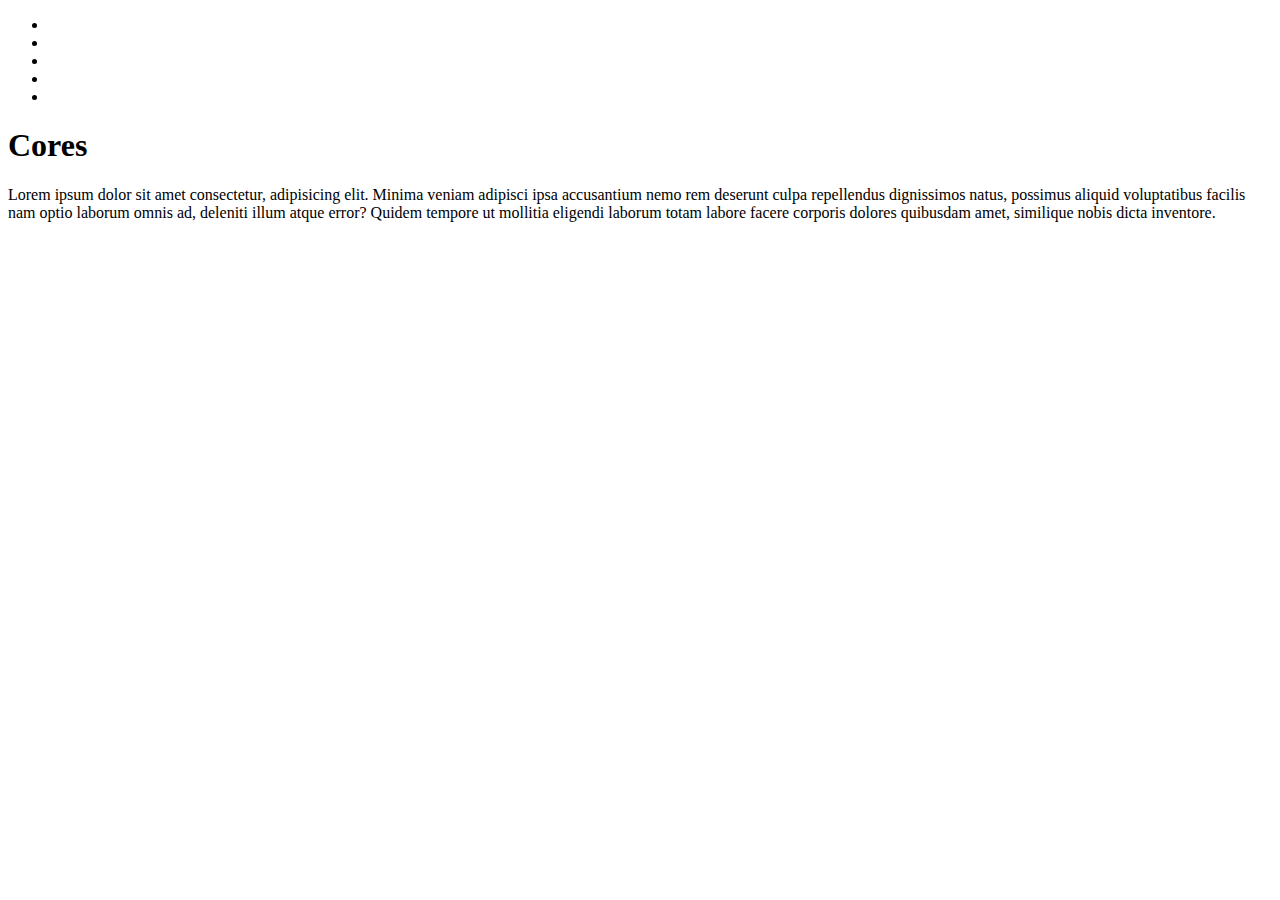
==== acessibilidade.html @ cbfb909a "edição de conteúdo" ====
<!DOCTYPE html>
<html lang="pt-br">
<head>
    <meta charset="UTF-8">
    <meta http-equiv="X-UA-Compatible" content="IE=edge">
    <meta name="viewport" content="width=device-width, initial-scale=1.0">
    <link href="https://cdn.jsdelivr.net/npm/bootstrap@5.1.3/dist/css/bootstrap.min.css" rel="stylesheet" integrity="sha384-1BmE4kWBq78iYhFldvKuhfTAU6auU8tT94WrHftjDbrCEXSU1oBoqyl2QvZ6jIW3" crossorigin="anonymous">

    <title>Acessibilidade</title>
</head>
<body>

    
    <div class="container-fluid d-flex">

        <aside class="col-2 bg-danger p-3 vh-100">
            <nav class="navbar navbar-dark bg-primary">
                <ul>
                    <li>
                        <a href=""></a>
                    </li>

                    <li>
                        <a href=""></a>
                    </li>

                    <li>
                        <a href=""></a>
                    </li>

                    <li>
                        <a href=""></a>
                    </li>

                    <li>
                        <a href=""></a>
                    </li>
                </ul>
            </nav>
        </aside>
    
        <main class="col-10 bg-primary vh-100 ">
            <section class="item-acessibility p-3">
                <h1>Cores</h1>
                <p>Lorem ipsum dolor sit amet consectetur, adipisicing elit. Minima veniam adipisci ipsa accusantium nemo rem deserunt culpa repellendus dignissimos natus, possimus aliquid voluptatibus facilis nam optio laborum omnis ad, deleniti illum atque error? Quidem tempore ut mollitia eligendi laborum totam labore facere corporis dolores quibusdam amet, similique nobis dicta inventore.</p>

            </section>
    
        </main>

    </div>

    

    
    



    <script 
        src="https://cdn.jsdelivr.net/npm/bootstrap@5.1.3/dist/js/bootstrap.bundle.min.js" integrity="sha384-ka7Sk0Gln4gmtz2MlQnikT1wXgYsOg+OMhuP+IlRH9sENBO0LRn5q+8nbTov4+1p" crossorigin="anonymous">
    </script>
</body>
</html>
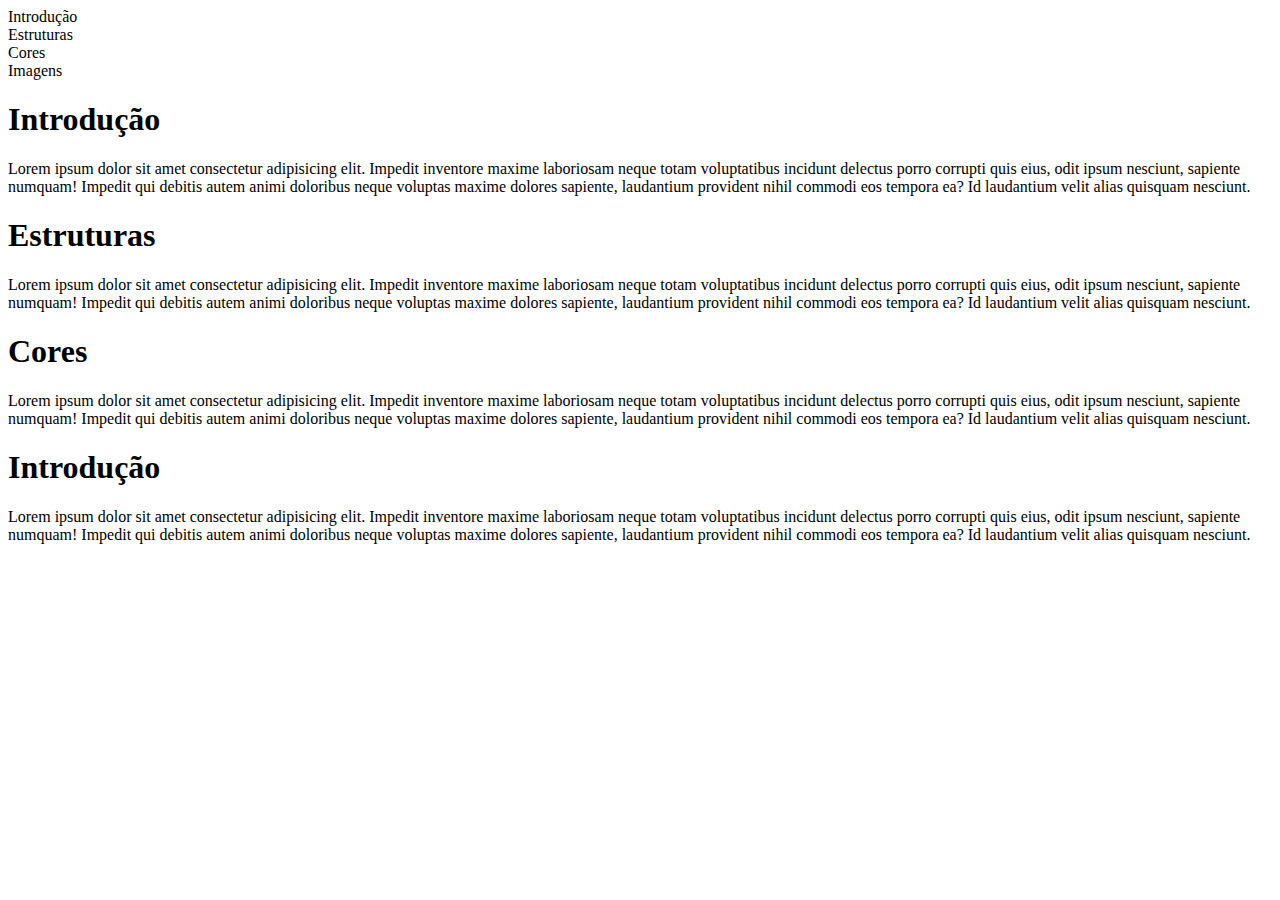
==== commit 1e939deb: "- adicao de conteudo" ====
--- a/acessibilidade.html
+++ b/acessibilidade.html
@@ -13,39 +13,37 @@
     
     <div class="container-fluid d-flex">
 
-        <aside class="col-2 bg-danger p-3 vh-100">
-            <nav class="navbar navbar-dark bg-primary">
-                <ul>
-                    <li>
-                        <a href=""></a>
-                    </li>
-
-                    <li>
-                        <a href=""></a>
-                    </li>
-
-                    <li>
-                        <a href=""></a>
-                    </li>
-
-                    <li>
-                        <a href=""></a>
-                    </li>
-
-                    <li>
-                        <a href=""></a>
-                    </li>
-                </ul>
+        <aside class="col-2  p-3 ">
+            <nav class="nav flex-column nav-pills me-3" id="v-pills-tab" role="tablist" aria-orientation="vertical">
+                    <li class="nav-link active" id="introducao-tab" data-bs-toggle="tab" data-bs-target="#introducao" type="button" role="tab" aria-controls="introducao" aria-selected="true">Introdução</li>
+                    <li class="nav-link" id="estruturas-tab" data-bs-toggle="tab" data-bs-target="#estruturas" type="button" role="tab" aria-controls="estruturas" aria-selected="false">Estruturas</li>
+                    <li class="nav-link" id="cores-tab" data-bs-toggle="tab" data-bs-target="#cores" type="button" role="tab" aria-controls="cores" aria-selected="false">Cores</li>
+                    <li class="nav-link" id="imagens-tab" data-bs-toggle="tab" data-bs-target="#imagens" type="button" role="tab" aria-controls="imagens" aria-selected="false">Imagens</li>
             </nav>
         </aside>
     
-        <main class="col-10 bg-primary vh-100 ">
-            <section class="item-acessibility p-3">
-                <h1>Cores</h1>
-                <p>Lorem ipsum dolor sit amet consectetur, adipisicing elit. Minima veniam adipisci ipsa accusantium nemo rem deserunt culpa repellendus dignissimos natus, possimus aliquid voluptatibus facilis nam optio laborum omnis ad, deleniti illum atque error? Quidem tempore ut mollitia eligendi laborum totam labore facere corporis dolores quibusdam amet, similique nobis dicta inventore.</p>
+        <main class="col-10  vh-100 ">
+            <div class="tab-content" id="v-pills-tabContent">
+                <div id="introducao" class="tab-pane fade show active"  role="tabpanel" aria-labelledby="introducao-tab">
+                   <h1>Introdução</h1>
+                   <p>Lorem ipsum dolor sit amet consectetur adipisicing elit. Impedit inventore maxime laboriosam neque totam voluptatibus incidunt delectus porro corrupti quis eius, odit ipsum nesciunt, sapiente numquam! Impedit qui debitis autem animi doloribus neque voluptas maxime dolores sapiente, laudantium provident nihil commodi eos tempora ea? Id laudantium velit alias quisquam nesciunt.</p>
+                </div>
 
-            </section>
-    
+                <div id="estruturas" class="tab-pane fade"  role="tabpanel" aria-labelledby="estruturas-tab">
+                    <h1>Estruturas</h1>
+                    <p>Lorem ipsum dolor sit amet consectetur adipisicing elit. Impedit inventore maxime laboriosam neque totam voluptatibus incidunt delectus porro corrupti quis eius, odit ipsum nesciunt, sapiente numquam! Impedit qui debitis autem animi doloribus neque voluptas maxime dolores sapiente, laudantium provident nihil commodi eos tempora ea? Id laudantium velit alias quisquam nesciunt.</p>               
+                 </div>
+
+                <div id="cores" class="tab-pane fade"  role="tabpanel" aria-labelledby="cores-tab">
+                    <h1>Cores</h1>
+                    <p>Lorem ipsum dolor sit amet consectetur adipisicing elit. Impedit inventore maxime laboriosam neque totam voluptatibus incidunt delectus porro corrupti quis eius, odit ipsum nesciunt, sapiente numquam! Impedit qui debitis autem animi doloribus neque voluptas maxime dolores sapiente, laudantium provident nihil commodi eos tempora ea? Id laudantium velit alias quisquam nesciunt.</p>              
+                </div>
+
+                <div id="imagens" class="tab-pane fade"  role="tabpanel" aria-labelledby="imagens-tab">
+                    <h1>Introdução</h1>
+                    <p>Lorem ipsum dolor sit amet consectetur adipisicing elit. Impedit inventore maxime laboriosam neque totam voluptatibus incidunt delectus porro corrupti quis eius, odit ipsum nesciunt, sapiente numquam! Impedit qui debitis autem animi doloribus neque voluptas maxime dolores sapiente, laudantium provident nihil commodi eos tempora ea? Id laudantium velit alias quisquam nesciunt.</p>
+                </div>
+            </div>
         </main>
 
     </div>
@@ -61,4 +59,8 @@
         src="https://cdn.jsdelivr.net/npm/bootstrap@5.1.3/dist/js/bootstrap.bundle.min.js" integrity="sha384-ka7Sk0Gln4gmtz2MlQnikT1wXgYsOg+OMhuP+IlRH9sENBO0LRn5q+8nbTov4+1p" crossorigin="anonymous">
     </script>
 </body>
-</html>+</html>
+
+
+
+
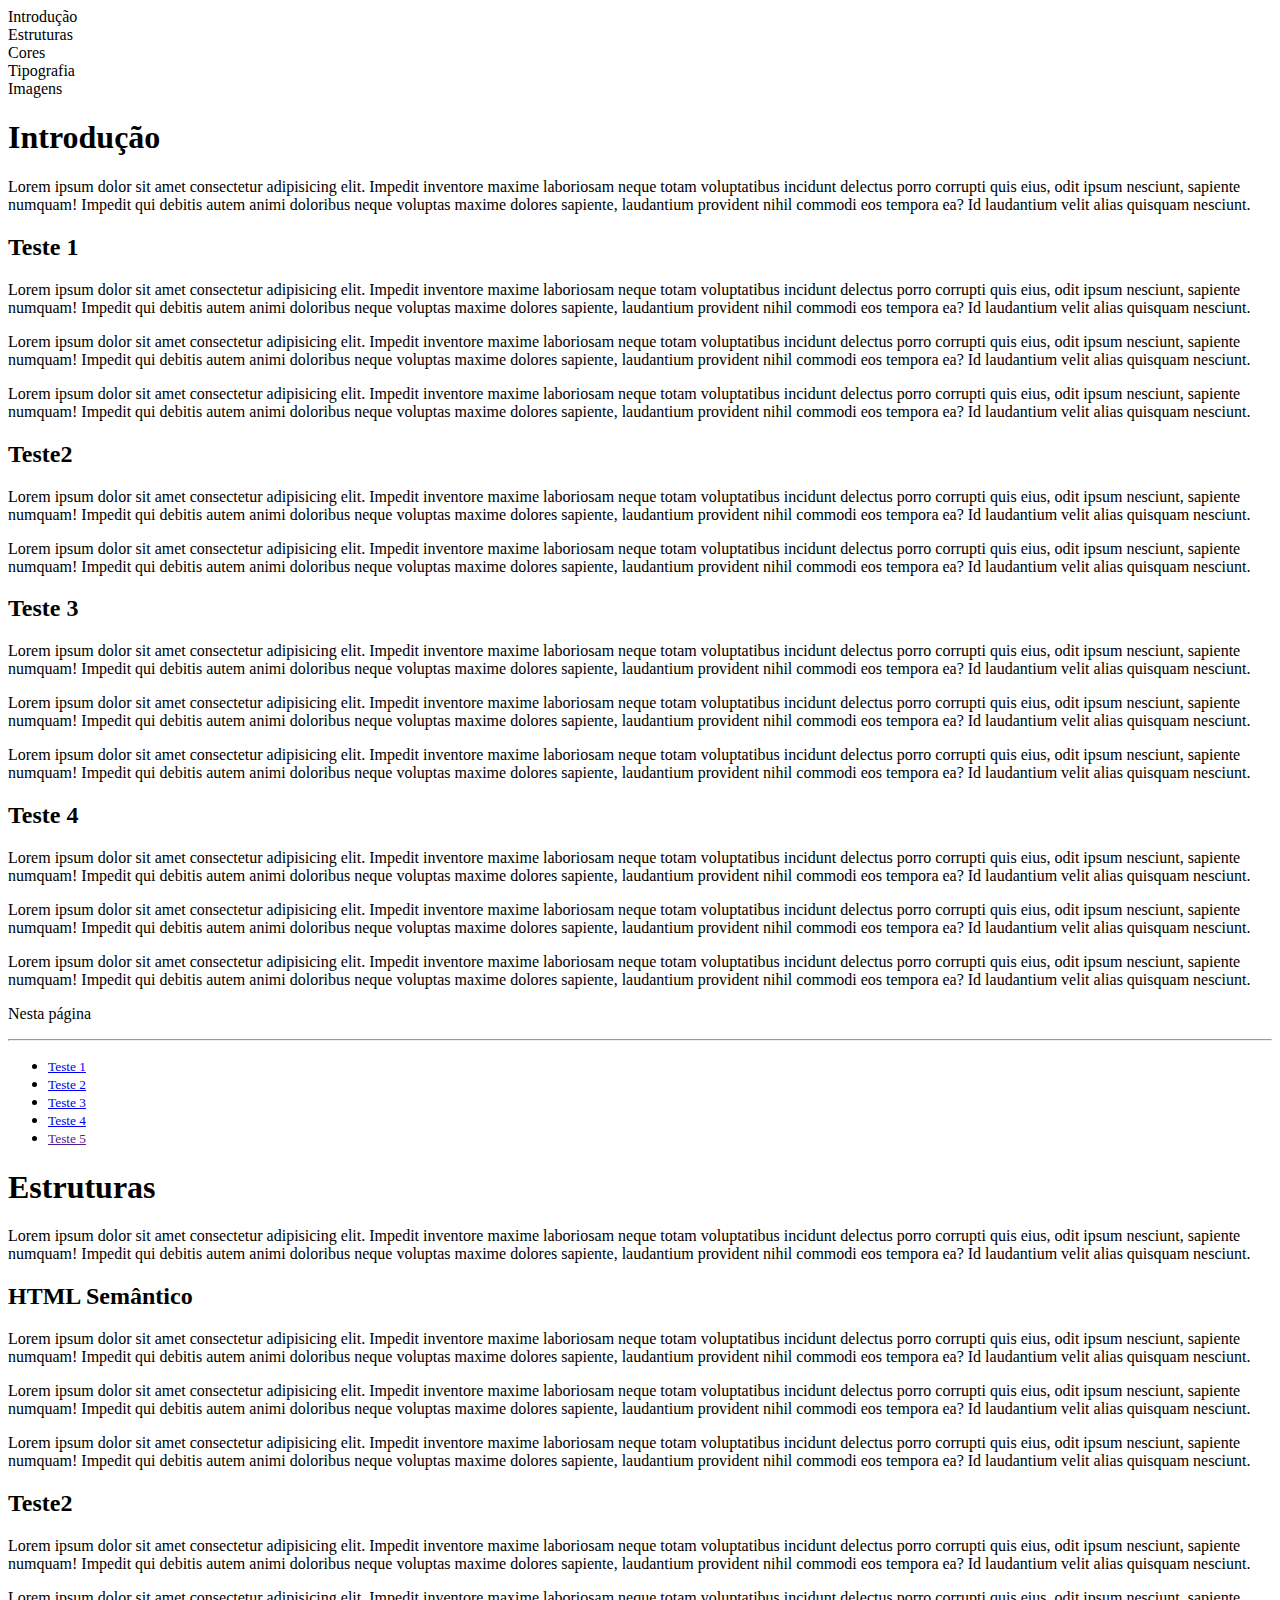
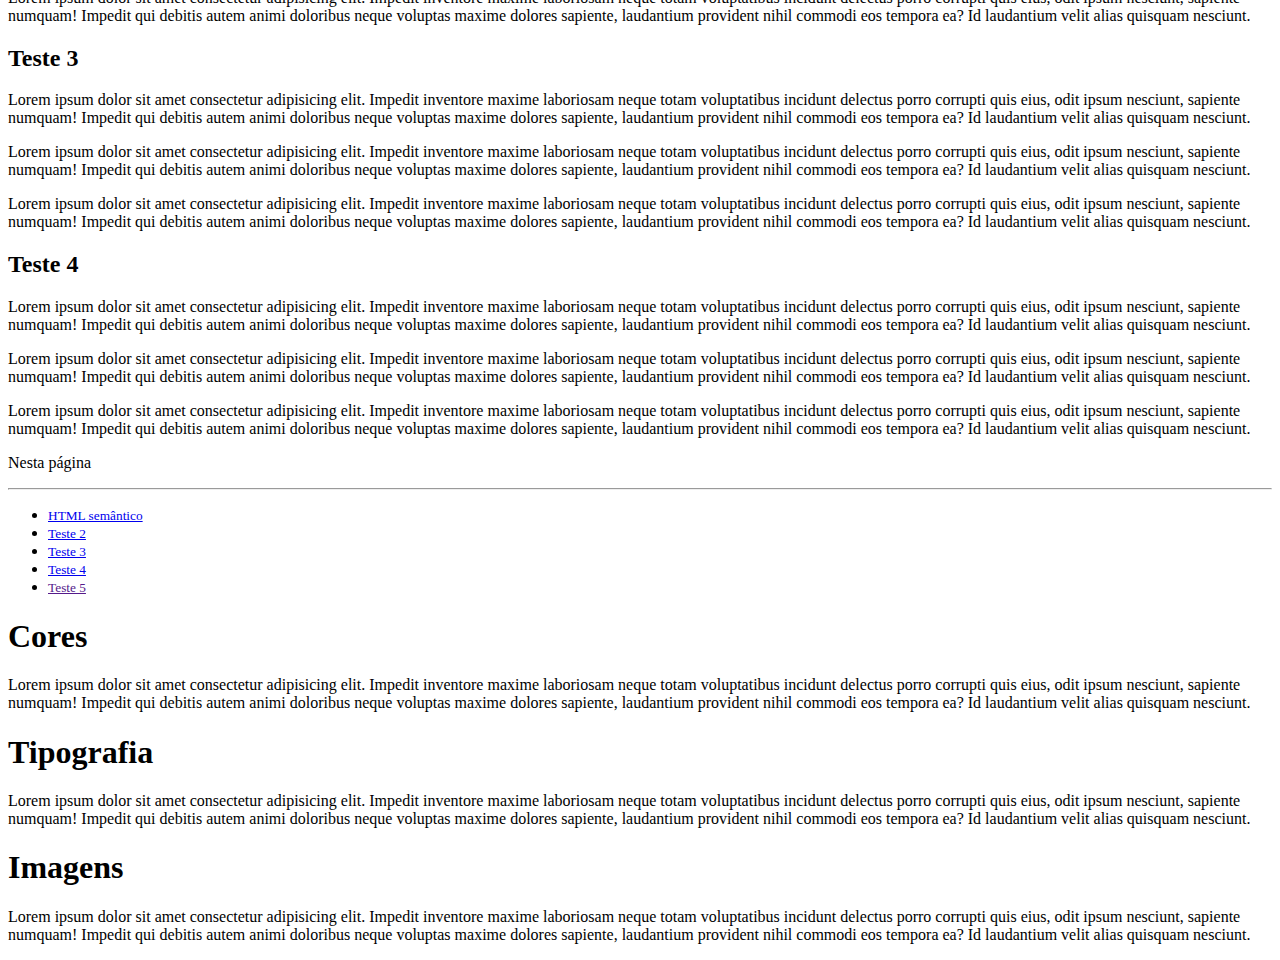
==== commit 1c345605: "adição de conteúdo" ====
--- a/acessibilidade.html
+++ b/acessibilidade.html
@@ -7,43 +7,224 @@
     <link href="https://cdn.jsdelivr.net/npm/bootstrap@5.1.3/dist/css/bootstrap.min.css" rel="stylesheet" integrity="sha384-1BmE4kWBq78iYhFldvKuhfTAU6auU8tT94WrHftjDbrCEXSU1oBoqyl2QvZ6jIW3" crossorigin="anonymous">
 
     <title>Acessibilidade</title>
+
+    
 </head>
 <body>
 
     
     <div class="container-fluid d-flex">
 
-        <aside class="col-2  p-3 ">
-            <nav class="nav flex-column nav-pills me-3" id="v-pills-tab" role="tablist" aria-orientation="vertical">
-                    <li class="nav-link active" id="introducao-tab" data-bs-toggle="tab" data-bs-target="#introducao" type="button" role="tab" aria-controls="introducao" aria-selected="true">Introdução</li>
-                    <li class="nav-link" id="estruturas-tab" data-bs-toggle="tab" data-bs-target="#estruturas" type="button" role="tab" aria-controls="estruturas" aria-selected="false">Estruturas</li>
-                    <li class="nav-link" id="cores-tab" data-bs-toggle="tab" data-bs-target="#cores" type="button" role="tab" aria-controls="cores" aria-selected="false">Cores</li>
-                    <li class="nav-link" id="imagens-tab" data-bs-toggle="tab" data-bs-target="#imagens" type="button" role="tab" aria-controls="imagens" aria-selected="false">Imagens</li>
+        <div class="col-2 p-3">
+            <nav class="nav flex-column nav-pills me-3 py-4 sticky-top " id="v-pills-tab" role="tablist" aria-orientation="vertical">
+                    <li class="nav-link active" id="introducao-tab" data-bs-toggle="pill" data-bs-target="#introducao" type="button" role="tab" aria-controls="introducao" aria-selected="true">Introdução</li>
+                    <li class="nav-link" id="estruturas-tab" data-bs-toggle="pill" data-bs-target="#estruturas" type="button" role="tab" aria-controls="estruturas" aria-selected="false">Estruturas</li>
+                    <li class="nav-link" id="cores-tab" data-bs-toggle="pill" data-bs-target="#cores" type="button" role="tab" aria-controls="cores" aria-selected="false">Cores</li>
+                    <li class="nav-link" id="tipografia-tab" data-bs-toggle="pill" data-bs-target="#tipografia" type="button" role="tab" aria-controls="tipografia" aria-selected="false">Tipografia</li>
+                    <li class="nav-link" id="imagens-tab" data-bs-toggle="pill" data-bs-target="#imagens" type="button" role="tab" aria-controls="imagens" aria-selected="false">Imagens</li>
+
             </nav>
-        </aside>
-    
-        <main class="col-10  vh-100 ">
-            <div class="tab-content" id="v-pills-tabContent">
-                <div id="introducao" class="tab-pane fade show active"  role="tabpanel" aria-labelledby="introducao-tab">
-                   <h1>Introdução</h1>
-                   <p>Lorem ipsum dolor sit amet consectetur adipisicing elit. Impedit inventore maxime laboriosam neque totam voluptatibus incidunt delectus porro corrupti quis eius, odit ipsum nesciunt, sapiente numquam! Impedit qui debitis autem animi doloribus neque voluptas maxime dolores sapiente, laudantium provident nihil commodi eos tempora ea? Id laudantium velit alias quisquam nesciunt.</p>
-                </div>
-
-                <div id="estruturas" class="tab-pane fade"  role="tabpanel" aria-labelledby="estruturas-tab">
-                    <h1>Estruturas</h1>
-                    <p>Lorem ipsum dolor sit amet consectetur adipisicing elit. Impedit inventore maxime laboriosam neque totam voluptatibus incidunt delectus porro corrupti quis eius, odit ipsum nesciunt, sapiente numquam! Impedit qui debitis autem animi doloribus neque voluptas maxime dolores sapiente, laudantium provident nihil commodi eos tempora ea? Id laudantium velit alias quisquam nesciunt.</p>               
-                 </div>
-
-                <div id="cores" class="tab-pane fade"  role="tabpanel" aria-labelledby="cores-tab">
+        </div>
+    
+        <main class="col-10 vh-100">
+            <div class="tab-content p-3" id="v-pills-tabContent ">
+                <section id="introducao" class="tab-pane fade show active "  role="tabpanel" aria-labelledby="introducao-tab">     
+
+                    <div class="d-flex"> 
+                        <article class="content col-10 p-3">
+                            <div class="mb-5 ">
+                                <h1>Introdução</h1>
+                                <p class="fw-light fs-5">Lorem ipsum dolor sit amet consectetur adipisicing elit. Impedit inventore maxime laboriosam neque totam voluptatibus incidunt delectus porro corrupti quis eius, odit ipsum nesciunt, sapiente numquam! Impedit qui debitis autem animi doloribus neque voluptas maxime dolores sapiente, laudantium provident nihil commodi eos tempora ea? Id laudantium velit alias quisquam nesciunt.</p>
+                            </div>
+    
+                            <div class="mb-5">
+                                <h2 id="teste1">Teste 1</h2>
+                                <p class="fw-light fs-5">Lorem ipsum dolor sit amet consectetur adipisicing elit. Impedit inventore maxime laboriosam neque totam voluptatibus incidunt delectus porro corrupti quis eius, odit ipsum nesciunt, sapiente numquam! Impedit qui debitis autem animi doloribus neque voluptas maxime dolores sapiente, laudantium provident nihil commodi eos tempora ea? Id laudantium velit alias quisquam nesciunt.</p>
+    
+                                <p class="fw-light fs-5">Lorem ipsum dolor sit amet consectetur adipisicing elit. Impedit inventore maxime laboriosam neque totam voluptatibus incidunt delectus porro corrupti quis eius, odit ipsum nesciunt, sapiente numquam! Impedit qui debitis autem animi doloribus neque voluptas maxime dolores sapiente, laudantium provident nihil commodi eos tempora ea? Id laudantium velit alias quisquam nesciunt.</p>
+    
+                                <p class="fw-light fs-5">Lorem ipsum dolor sit amet consectetur adipisicing elit. Impedit inventore maxime laboriosam neque totam voluptatibus incidunt delectus porro corrupti quis eius, odit ipsum nesciunt, sapiente numquam! Impedit qui debitis autem animi doloribus neque voluptas maxime dolores sapiente, laudantium provident nihil commodi eos tempora ea? Id laudantium velit alias quisquam nesciunt.</p>
+                            </div>
+    
+                            <div class="mb-5 ">
+                                <h2 id="teste2">Teste2</h2>
+                                <p class="fw-light fs-5">Lorem ipsum dolor sit amet consectetur adipisicing elit. Impedit inventore maxime laboriosam neque totam voluptatibus incidunt delectus porro corrupti quis eius, odit ipsum nesciunt, sapiente numquam! Impedit qui debitis autem animi doloribus neque voluptas maxime dolores sapiente, laudantium provident nihil commodi eos tempora ea? Id laudantium velit alias quisquam nesciunt.</p>
+    
+                                <p class="fw-light fs-5">Lorem ipsum dolor sit amet consectetur adipisicing elit. Impedit inventore maxime laboriosam neque totam voluptatibus incidunt delectus porro corrupti quis eius, odit ipsum nesciunt, sapiente numquam! Impedit qui debitis autem animi doloribus neque voluptas maxime dolores sapiente, laudantium provident nihil commodi eos tempora ea? Id laudantium velit alias quisquam nesciunt.</p>
+                            </div>
+    
+    
+                            <div class="mb-5">
+                                <h2 id="teste3">Teste 3</h2>
+                                <p class="fw-light fs-5">Lorem ipsum dolor sit amet consectetur adipisicing elit. Impedit inventore maxime laboriosam neque totam voluptatibus incidunt delectus porro corrupti quis eius, odit ipsum nesciunt, sapiente numquam! Impedit qui debitis autem animi doloribus neque voluptas maxime dolores sapiente, laudantium provident nihil commodi eos tempora ea? Id laudantium velit alias quisquam nesciunt.</p>
+    
+    
+                                <p class="fw-light fs-5">Lorem ipsum dolor sit amet consectetur adipisicing elit. Impedit inventore maxime laboriosam neque totam voluptatibus incidunt delectus porro corrupti quis eius, odit ipsum nesciunt, sapiente numquam! Impedit qui debitis autem animi doloribus neque voluptas maxime dolores sapiente, laudantium provident nihil commodi eos tempora ea? Id laudantium velit alias quisquam nesciunt.</p>
+    
+    
+                                <p class="fw-light fs-5">Lorem ipsum dolor sit amet consectetur adipisicing elit. Impedit inventore maxime laboriosam neque totam voluptatibus incidunt delectus porro corrupti quis eius, odit ipsum nesciunt, sapiente numquam! Impedit qui debitis autem animi doloribus neque voluptas maxime dolores sapiente, laudantium provident nihil commodi eos tempora ea? Id laudantium velit alias quisquam nesciunt.</p>
+                            </div>
+    
+                            <div class="mb-5">
+                                <h2 id="teste4">Teste 4</h2>
+                                <p class="fw-light fs-5">Lorem ipsum dolor sit amet consectetur adipisicing elit. Impedit inventore maxime laboriosam neque totam voluptatibus incidunt delectus porro corrupti quis eius, odit ipsum nesciunt, sapiente numquam! Impedit qui debitis autem animi doloribus neque voluptas maxime dolores sapiente, laudantium provident nihil commodi eos tempora ea? Id laudantium velit alias quisquam nesciunt.</p>
+    
+    
+                                <p class="fw-light fs-5">Lorem ipsum dolor sit amet consectetur adipisicing elit. Impedit inventore maxime laboriosam neque totam voluptatibus incidunt delectus porro corrupti quis eius, odit ipsum nesciunt, sapiente numquam! Impedit qui debitis autem animi doloribus neque voluptas maxime dolores sapiente, laudantium provident nihil commodi eos tempora ea? Id laudantium velit alias quisquam nesciunt.</p>
+    
+    
+                                <p class="fw-light fs-5">Lorem ipsum dolor sit amet consectetur adipisicing elit. Impedit inventore maxime laboriosam neque totam voluptatibus incidunt delectus porro corrupti quis eius, odit ipsum nesciunt, sapiente numquam! Impedit qui debitis autem animi doloribus neque voluptas maxime dolores sapiente, laudantium provident nihil commodi eos tempora ea? Id laudantium velit alias quisquam nesciunt.</p>
+                            </div>
+                        </article>
+    
+                        <aside class="tab-navigation col-2">
+                            <div class="sticky-top py-4">
+                                <p class="fw-bold">Nesta página</p>
+                                <hr>
+                                <nav>
+                                    <ul class="list-group list-group-flush">
+                                        <li class="list-group-item p-0">
+                                            <small>
+                                                <a class="text-decoration-none text-secondary" href="#teste1">Teste 1</a>
+                                            </small>
+                                        </li>
+                                        <li class="list-group-item ps-0">
+                                            <small>
+                                                <a class="text-decoration-none text-secondary" href="#teste2">Teste 2</a>
+                                            </small>
+                                        </li>
+                                        <li class="list-group-item ps-0">
+                                            <small> 
+                                                <a class="text-decoration-none text-secondary" href="#teste3">Teste 3</a>
+                                            </small>
+                                        </li>
+                                        <li class="list-group-item ps-0">
+                                            <small>
+                                                <a class="text-decoration-none text-secondary" href="#teste4">Teste 4</a>
+                                            </small>
+                                        </li>
+                                        <li class="list-group-item ps-0">
+                                            <small>
+                                                <a class="text-decoration-none text-secondary" href="">Teste 5</a>
+                                            </small>
+                                        </li>
+                                  </ul>
+            
+                                </nav>
+                            </div>               
+                        </aside>
+                    </div>
+
+                </section>
+
+                <section id="estruturas" class="tab-pane fade "  role="tabpanel" aria-labelledby="estruturas-tab">          
+                    
+                    <div class="d-flex">
+                        <article class="content col-10 p-3">
+                            <div class="mb-5">
+                                <h1>Estruturas</h1>
+                                <p class="fw-light fs-4">Lorem ipsum dolor sit amet consectetur adipisicing elit. Impedit inventore maxime laboriosam neque totam voluptatibus incidunt delectus porro corrupti quis eius, odit ipsum nesciunt, sapiente numquam! Impedit qui debitis autem animi doloribus neque voluptas maxime dolores sapiente, laudantium provident nihil commodi eos tempora ea? Id laudantium velit alias quisquam nesciunt.</p>
+                            </div>
+    
+                            <div class="mb-5">
+                                <h2 id="html-semantico">HTML Semântico</h2>
+                                <p class="fw-light fs-5">Lorem ipsum dolor sit amet consectetur adipisicing elit. Impedit inventore maxime laboriosam neque totam voluptatibus incidunt delectus porro corrupti quis eius, odit ipsum nesciunt, sapiente numquam! Impedit qui debitis autem animi doloribus neque voluptas maxime dolores sapiente, laudantium provident nihil commodi eos tempora ea? Id laudantium velit alias quisquam nesciunt.</p>
+    
+                                <p class="fw-light fs-5">Lorem ipsum dolor sit amet consectetur adipisicing elit. Impedit inventore maxime laboriosam neque totam voluptatibus incidunt delectus porro corrupti quis eius, odit ipsum nesciunt, sapiente numquam! Impedit qui debitis autem animi doloribus neque voluptas maxime dolores sapiente, laudantium provident nihil commodi eos tempora ea? Id laudantium velit alias quisquam nesciunt.</p>
+    
+                                <p class="fw-light fs-5">Lorem ipsum dolor sit amet consectetur adipisicing elit. Impedit inventore maxime laboriosam neque totam voluptatibus incidunt delectus porro corrupti quis eius, odit ipsum nesciunt, sapiente numquam! Impedit qui debitis autem animi doloribus neque voluptas maxime dolores sapiente, laudantium provident nihil commodi eos tempora ea? Id laudantium velit alias quisquam nesciunt.</p>
+                            </div>
+    
+                            <div class="mb-5">
+                                <h2 id="teste2">Teste2</h2>
+                                <p class="fw-light fs-5">Lorem ipsum dolor sit amet consectetur adipisicing elit. Impedit inventore maxime laboriosam neque totam voluptatibus incidunt delectus porro corrupti quis eius, odit ipsum nesciunt, sapiente numquam! Impedit qui debitis autem animi doloribus neque voluptas maxime dolores sapiente, laudantium provident nihil commodi eos tempora ea? Id laudantium velit alias quisquam nesciunt.</p>
+    
+                                <p class="fw-light fs-5">Lorem ipsum dolor sit amet consectetur adipisicing elit. Impedit inventore maxime laboriosam neque totam voluptatibus incidunt delectus porro corrupti quis eius, odit ipsum nesciunt, sapiente numquam! Impedit qui debitis autem animi doloribus neque voluptas maxime dolores sapiente, laudantium provident nihil commodi eos tempora ea? Id laudantium velit alias quisquam nesciunt.</p>
+                            </div>
+    
+    
+                            <div class="mb-5">
+                                <h2 id="teste3">Teste 3</h2>
+                                <p class="fw-light fs-5">Lorem ipsum dolor sit amet consectetur adipisicing elit. Impedit inventore maxime laboriosam neque totam voluptatibus incidunt delectus porro corrupti quis eius, odit ipsum nesciunt, sapiente numquam! Impedit qui debitis autem animi doloribus neque voluptas maxime dolores sapiente, laudantium provident nihil commodi eos tempora ea? Id laudantium velit alias quisquam nesciunt.</p>
+    
+    
+                                <p class="fw-light fs-5">Lorem ipsum dolor sit amet consectetur adipisicing elit. Impedit inventore maxime laboriosam neque totam voluptatibus incidunt delectus porro corrupti quis eius, odit ipsum nesciunt, sapiente numquam! Impedit qui debitis autem animi doloribus neque voluptas maxime dolores sapiente, laudantium provident nihil commodi eos tempora ea? Id laudantium velit alias quisquam nesciunt.</p>
+    
+    
+                                <p class="fw-light fs-5">Lorem ipsum dolor sit amet consectetur adipisicing elit. Impedit inventore maxime laboriosam neque totam voluptatibus incidunt delectus porro corrupti quis eius, odit ipsum nesciunt, sapiente numquam! Impedit qui debitis autem animi doloribus neque voluptas maxime dolores sapiente, laudantium provident nihil commodi eos tempora ea? Id laudantium velit alias quisquam nesciunt.</p>
+                            </div>
+    
+                            <div class="mb-5 ">
+                                <h2 id="teste4">Teste 4</h2>
+                                <p class="fw-light fs-5">Lorem ipsum dolor sit amet consectetur adipisicing elit. Impedit inventore maxime laboriosam neque totam voluptatibus incidunt delectus porro corrupti quis eius, odit ipsum nesciunt, sapiente numquam! Impedit qui debitis autem animi doloribus neque voluptas maxime dolores sapiente, laudantium provident nihil commodi eos tempora ea? Id laudantium velit alias quisquam nesciunt.</p>
+    
+    
+                                <p class="fw-light fs-5">Lorem ipsum dolor sit amet consectetur adipisicing elit. Impedit inventore maxime laboriosam neque totam voluptatibus incidunt delectus porro corrupti quis eius, odit ipsum nesciunt, sapiente numquam! Impedit qui debitis autem animi doloribus neque voluptas maxime dolores sapiente, laudantium provident nihil commodi eos tempora ea? Id laudantium velit alias quisquam nesciunt.</p>
+    
+    
+                                <p class="fw-light fs-5">Lorem ipsum dolor sit amet consectetur adipisicing elit. Impedit inventore maxime laboriosam neque totam voluptatibus incidunt delectus porro corrupti quis eius, odit ipsum nesciunt, sapiente numquam! Impedit qui debitis autem animi doloribus neque voluptas maxime dolores sapiente, laudantium provident nihil commodi eos tempora ea? Id laudantium velit alias quisquam nesciunt.</p>
+                            </div>
+                        </article>
+    
+                        <aside class="tab-navigation col-2">
+                            <div class="sticky-top py-4">
+                                <p class="fw-bold">Nesta página</p>
+                                <hr>
+                                <nav>
+                                    <ul class="list-group list-group-flush">
+                                        <li class="list-group-item p-0">
+                                            <small>
+                                                <a class="text-decoration-none text-secondary" href="#html-semantico">HTML semântico</a>
+                                            </small>
+                                        </li>
+                                        <li class="list-group-item ps-0">
+                                            <small>
+                                                <a class="text-decoration-none text-secondary" href="#teste2">Teste 2</a>
+                                            </small>
+                                        </li>
+                                        <li class="list-group-item ps-0">
+                                            <small>
+                                                <a class="text-decoration-none text-secondary" href="#teste3">Teste 3</a>
+                                            </small>
+                                        </li>
+                                        <li class="list-group-item ps-0">
+                                            <small>
+                                                <a class="text-decoration-none text-secondary" href="#teste4">Teste 4</a>
+                                            </small>
+                                        </li>
+                                        <li class="list-group-item ps-0">
+                                            <small>
+                                                <a class="text-decoration-none text-secondary" href="">Teste 5</a>
+                                            </small>
+                                        </li>
+                                  </ul>
+            
+                                </nav>
+                            </div>               
+                        </aside>
+                    </div>
+
+                </section>
+
+                <section id="cores" class="tab-pane fade"  role="tabpanel" aria-labelledby="cores-tab">
                     <h1>Cores</h1>
-                    <p>Lorem ipsum dolor sit amet consectetur adipisicing elit. Impedit inventore maxime laboriosam neque totam voluptatibus incidunt delectus porro corrupti quis eius, odit ipsum nesciunt, sapiente numquam! Impedit qui debitis autem animi doloribus neque voluptas maxime dolores sapiente, laudantium provident nihil commodi eos tempora ea? Id laudantium velit alias quisquam nesciunt.</p>              
-                </div>
-
-                <div id="imagens" class="tab-pane fade"  role="tabpanel" aria-labelledby="imagens-tab">
-                    <h1>Introdução</h1>
-                    <p>Lorem ipsum dolor sit amet consectetur adipisicing elit. Impedit inventore maxime laboriosam neque totam voluptatibus incidunt delectus porro corrupti quis eius, odit ipsum nesciunt, sapiente numquam! Impedit qui debitis autem animi doloribus neque voluptas maxime dolores sapiente, laudantium provident nihil commodi eos tempora ea? Id laudantium velit alias quisquam nesciunt.</p>
-                </div>
+                    <p class="fw-light fs-5">Lorem ipsum dolor sit amet consectetur adipisicing elit. Impedit inventore maxime laboriosam neque totam voluptatibus incidunt delectus porro corrupti quis eius, odit ipsum nesciunt, sapiente numquam! Impedit qui debitis autem animi doloribus neque voluptas maxime dolores sapiente, laudantium provident nihil commodi eos tempora ea? Id laudantium velit alias quisquam nesciunt.</p>              
+                </section>
+
+                <section id="tipografia" class="tab-pane fade"  role="tabpanel" aria-labelledby="tipografia-tab">
+                    <h1>Tipografia</h1>
+                    <p class="fw-light fs-5">Lorem ipsum dolor sit amet consectetur adipisicing elit. Impedit inventore maxime laboriosam neque totam voluptatibus incidunt delectus porro corrupti quis eius, odit ipsum nesciunt, sapiente numquam! Impedit qui debitis autem animi doloribus neque voluptas maxime dolores sapiente, laudantium provident nihil commodi eos tempora ea? Id laudantium velit alias quisquam nesciunt.</p>
+                </section>
+
+                <section id="imagens" class="tab-pane fade"  role="tabpanel" aria-labelledby="imagens-tab">
+                    <h1>Imagens</h1>
+                    <p class="fw-light fs-5">Lorem ipsum dolor sit amet consectetur adipisicing elit. Impedit inventore maxime laboriosam neque totam voluptatibus incidunt delectus porro corrupti quis eius, odit ipsum nesciunt, sapiente numquam! Impedit qui debitis autem animi doloribus neque voluptas maxime dolores sapiente, laudantium provident nihil commodi eos tempora ea? Id laudantium velit alias quisquam nesciunt.</p>
+                </section>
+
+                
             </div>
+
+            
         </main>
 
     </div>
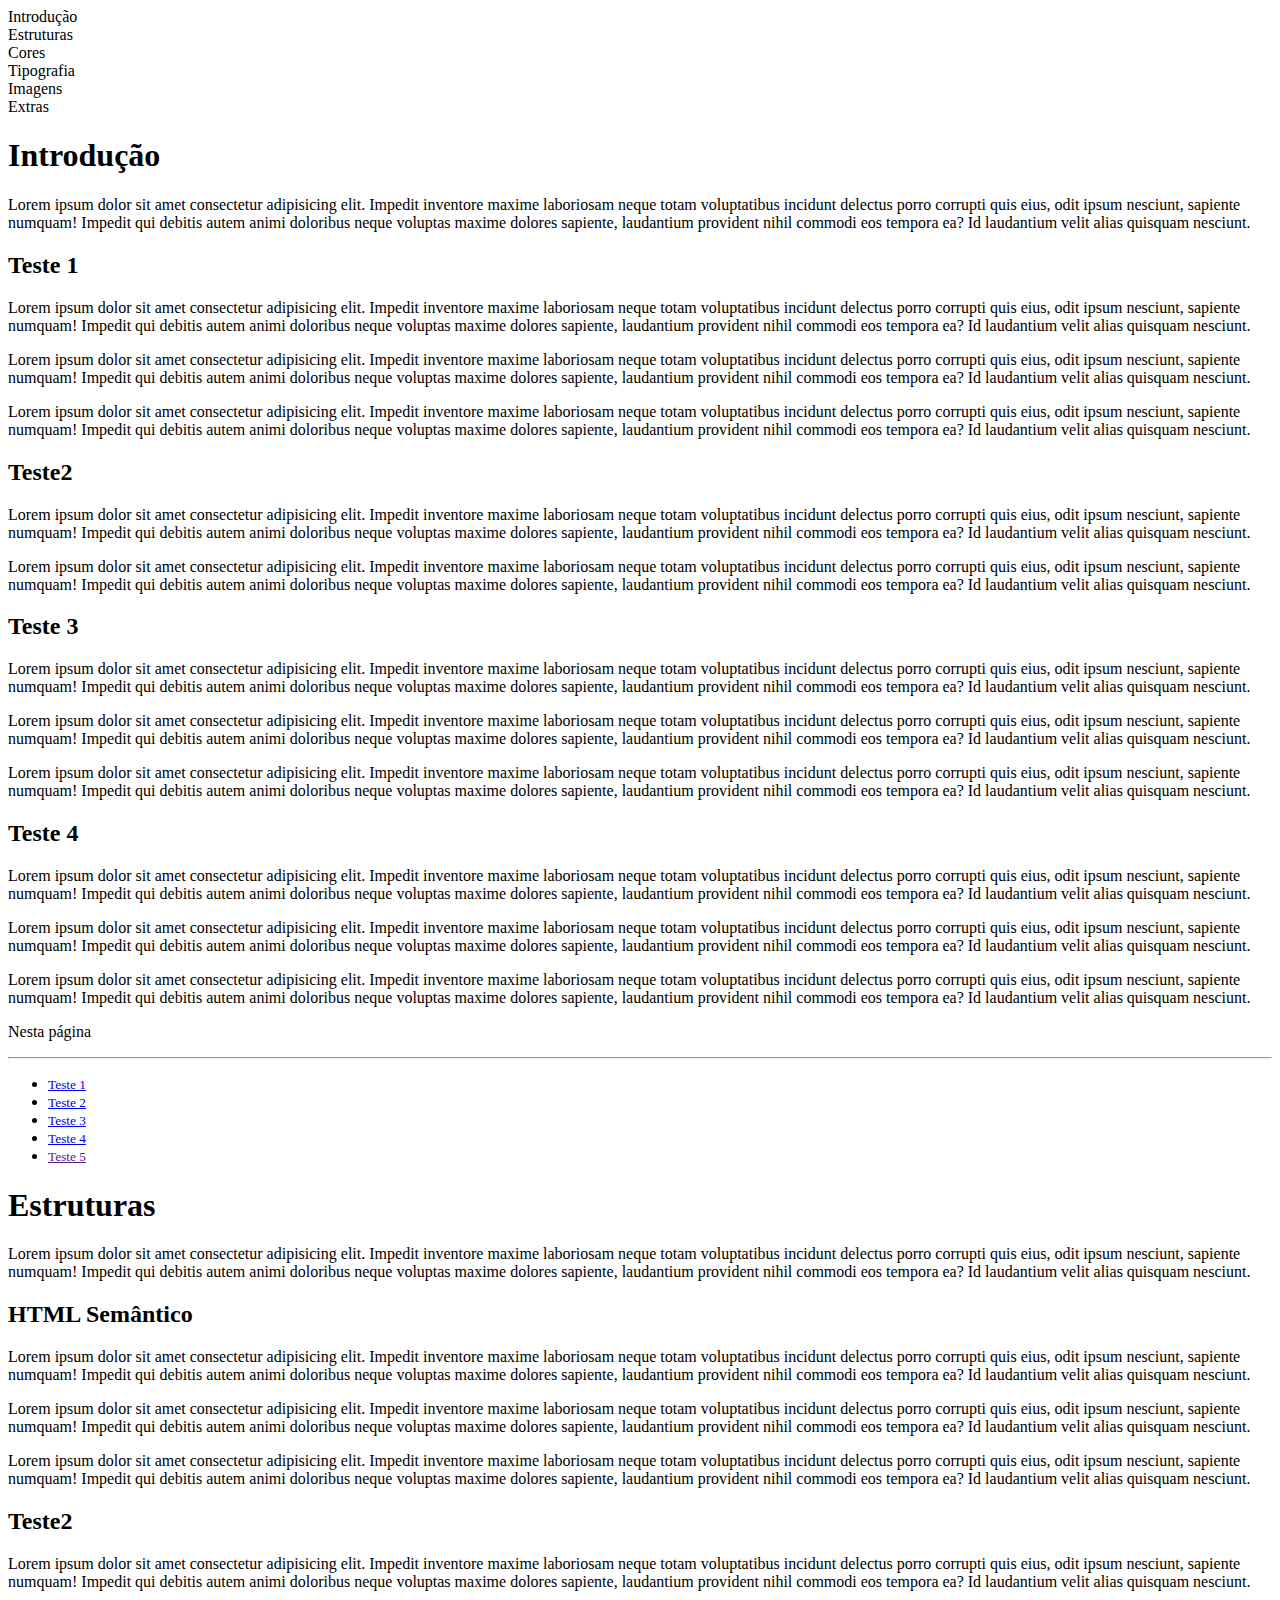
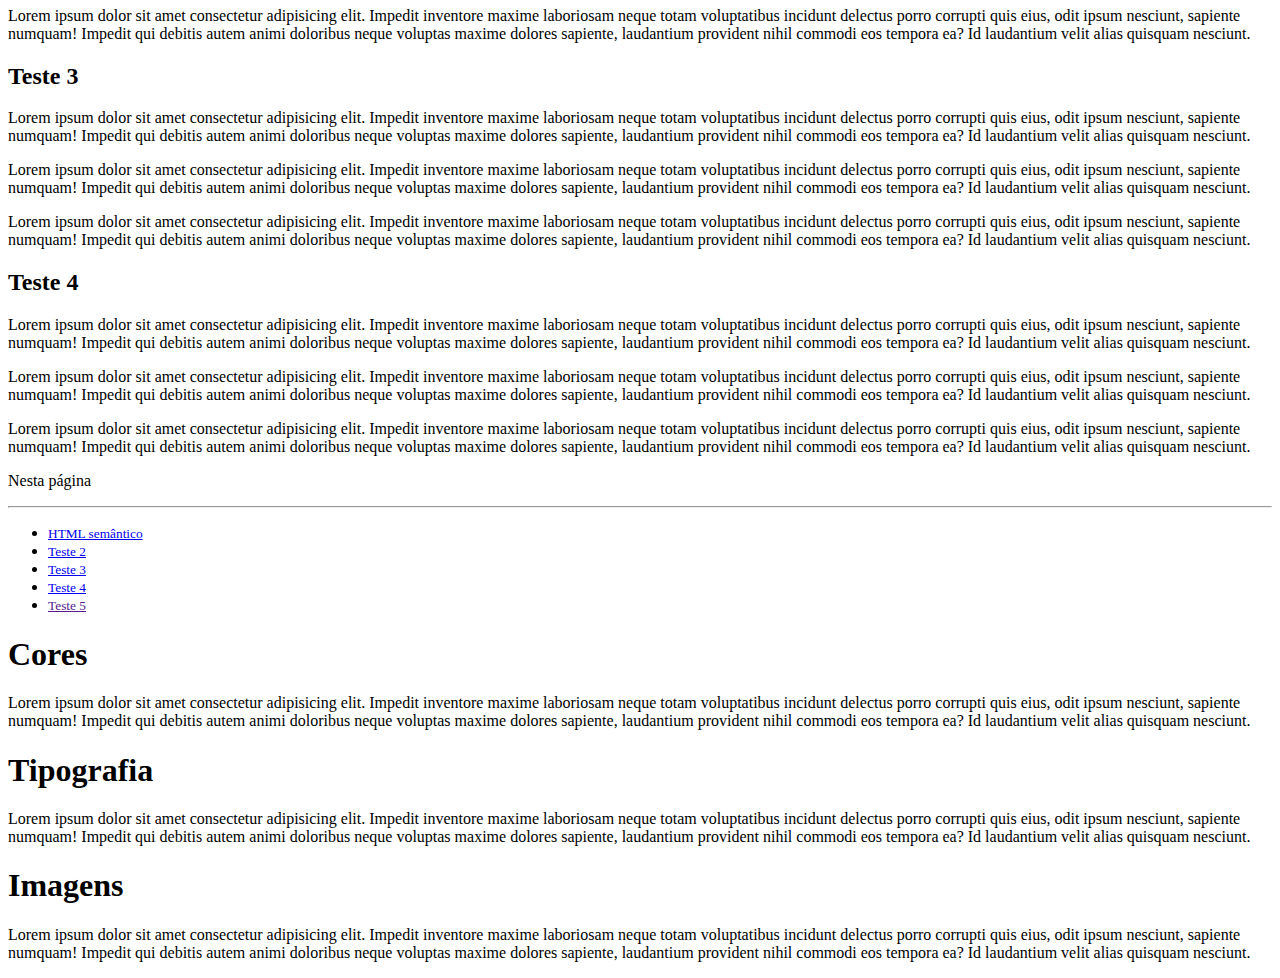
==== commit f0031d22: "adição de conteúdo" ====
--- a/acessibilidade.html
+++ b/acessibilidade.html
@@ -22,6 +22,7 @@
                     <li class="nav-link" id="cores-tab" data-bs-toggle="pill" data-bs-target="#cores" type="button" role="tab" aria-controls="cores" aria-selected="false">Cores</li>
                     <li class="nav-link" id="tipografia-tab" data-bs-toggle="pill" data-bs-target="#tipografia" type="button" role="tab" aria-controls="tipografia" aria-selected="false">Tipografia</li>
                     <li class="nav-link" id="imagens-tab" data-bs-toggle="pill" data-bs-target="#imagens" type="button" role="tab" aria-controls="imagens" aria-selected="false">Imagens</li>
+                    <li class="nav-link" id="extras-tab" data-bs-toggle="pill" data-bs-target="#extras" type="button" role="tab" aria-controls="extras" aria-selected="false">Extras</li>
 
             </nav>
         </div>
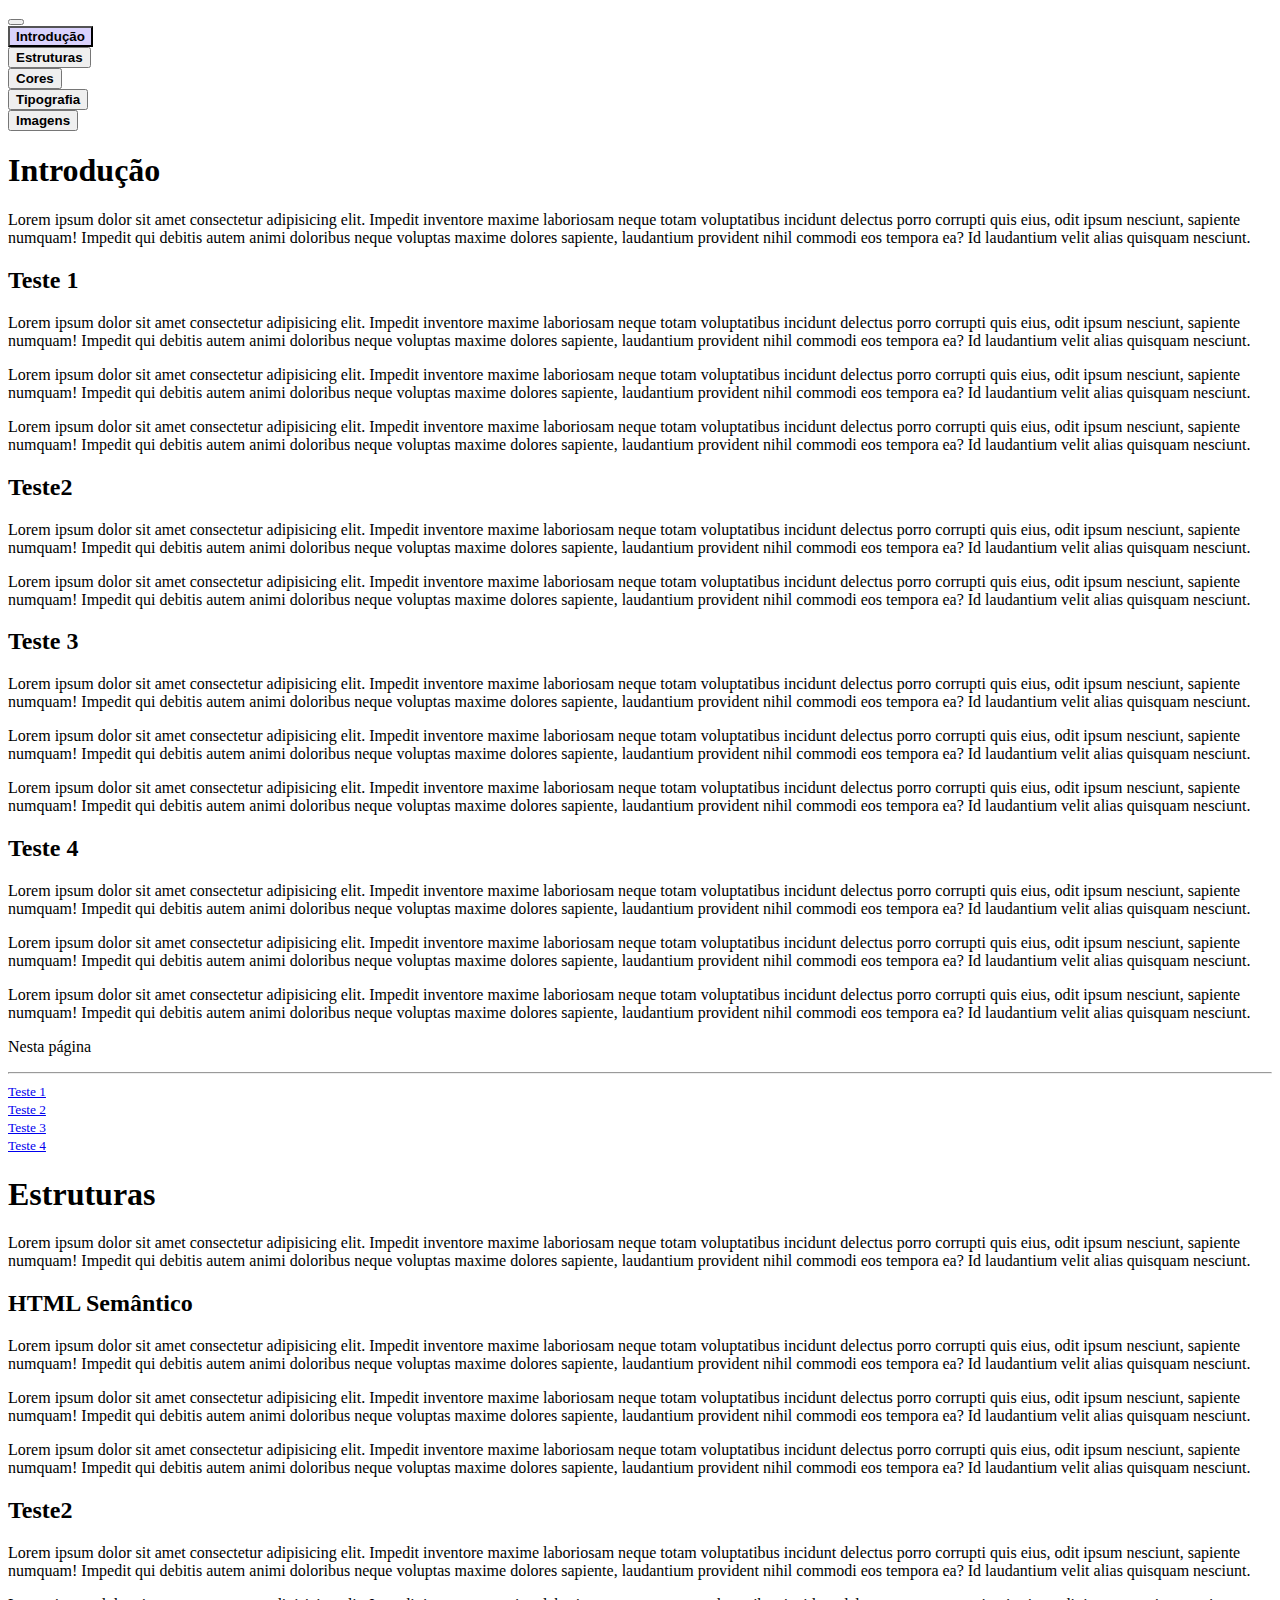
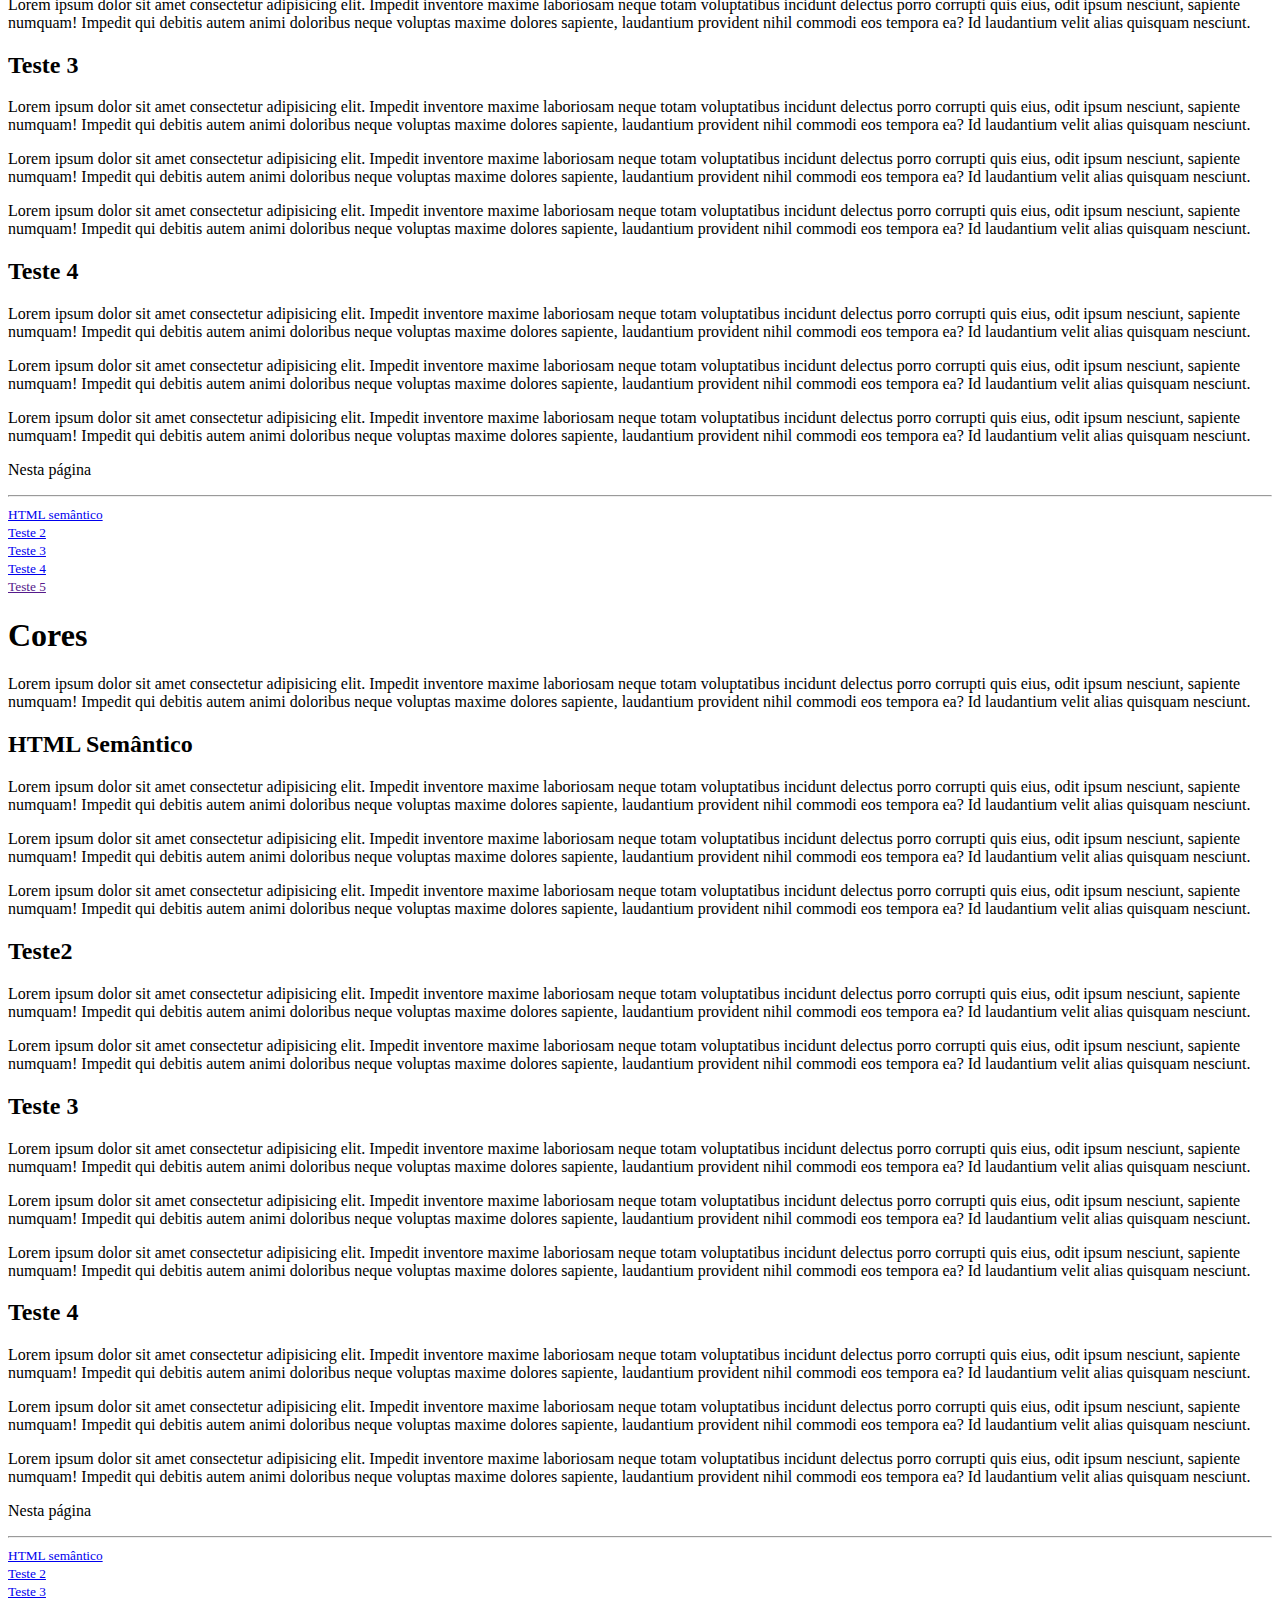
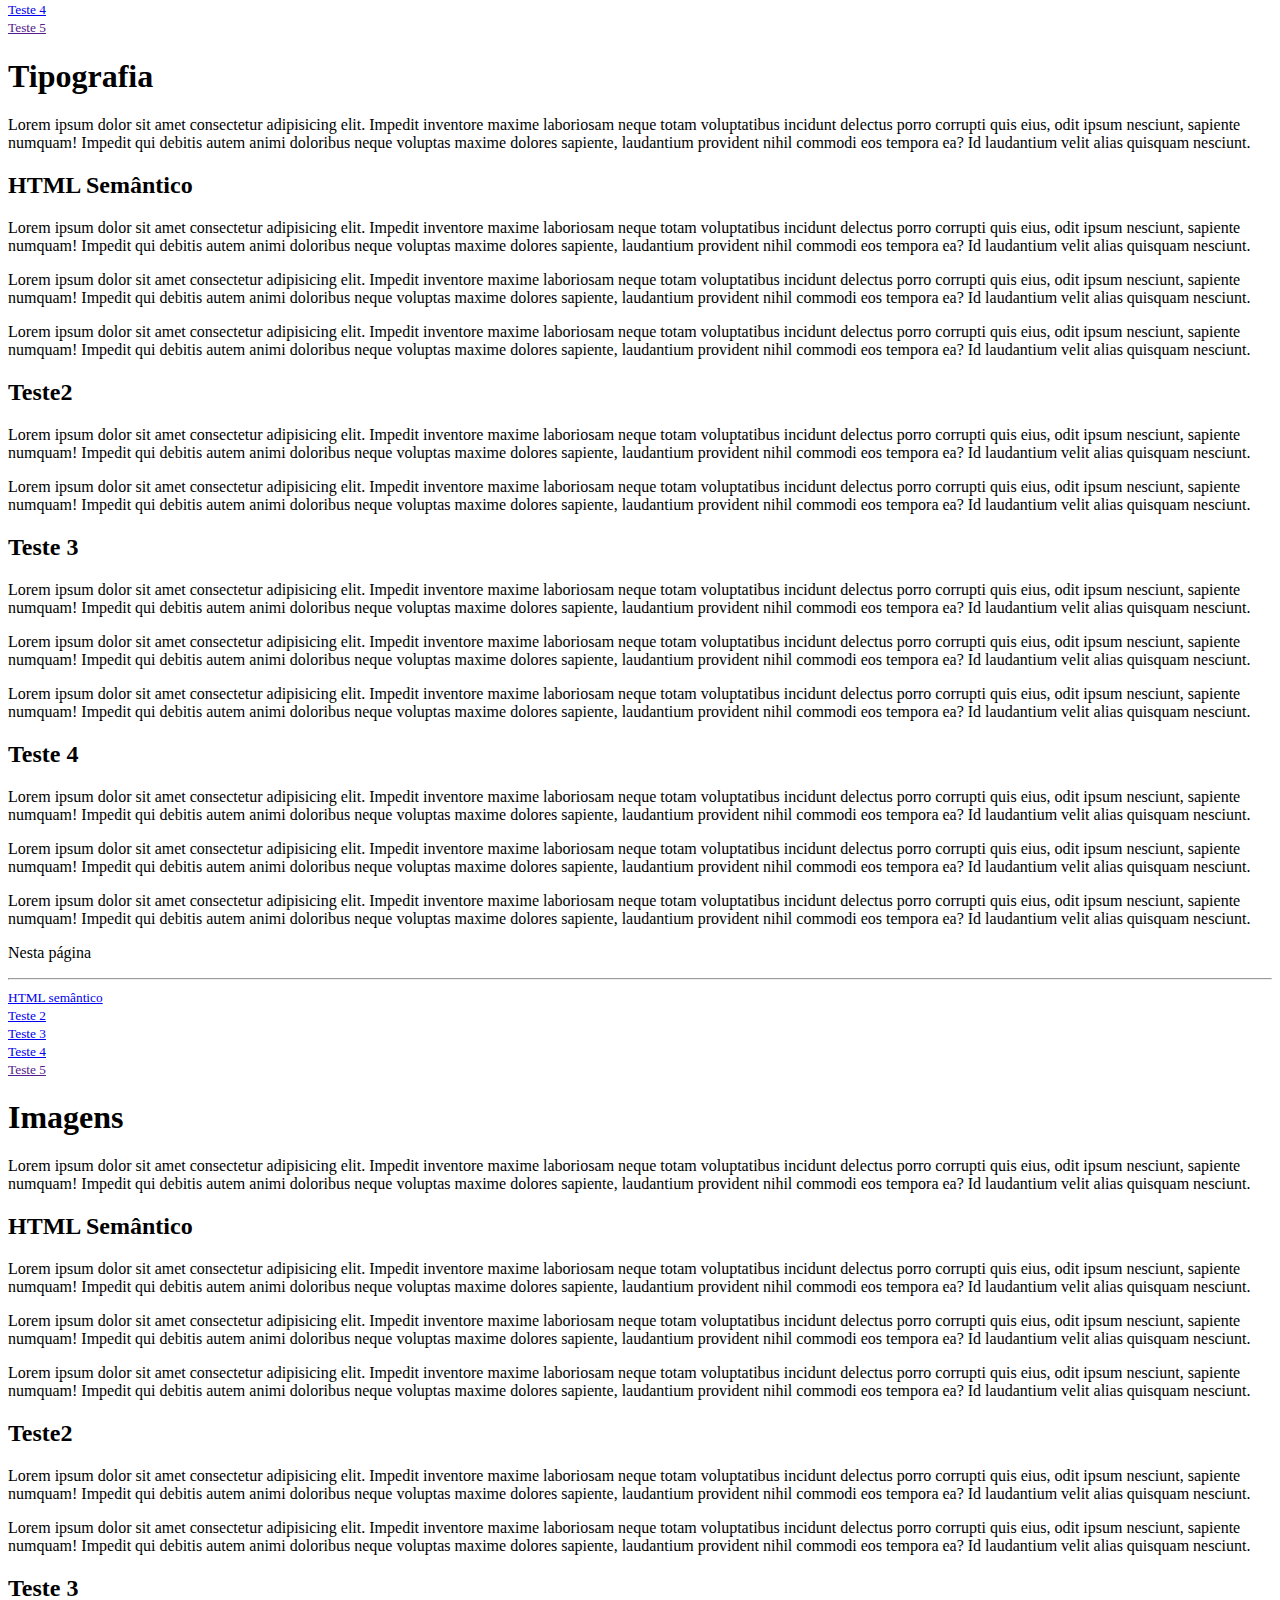
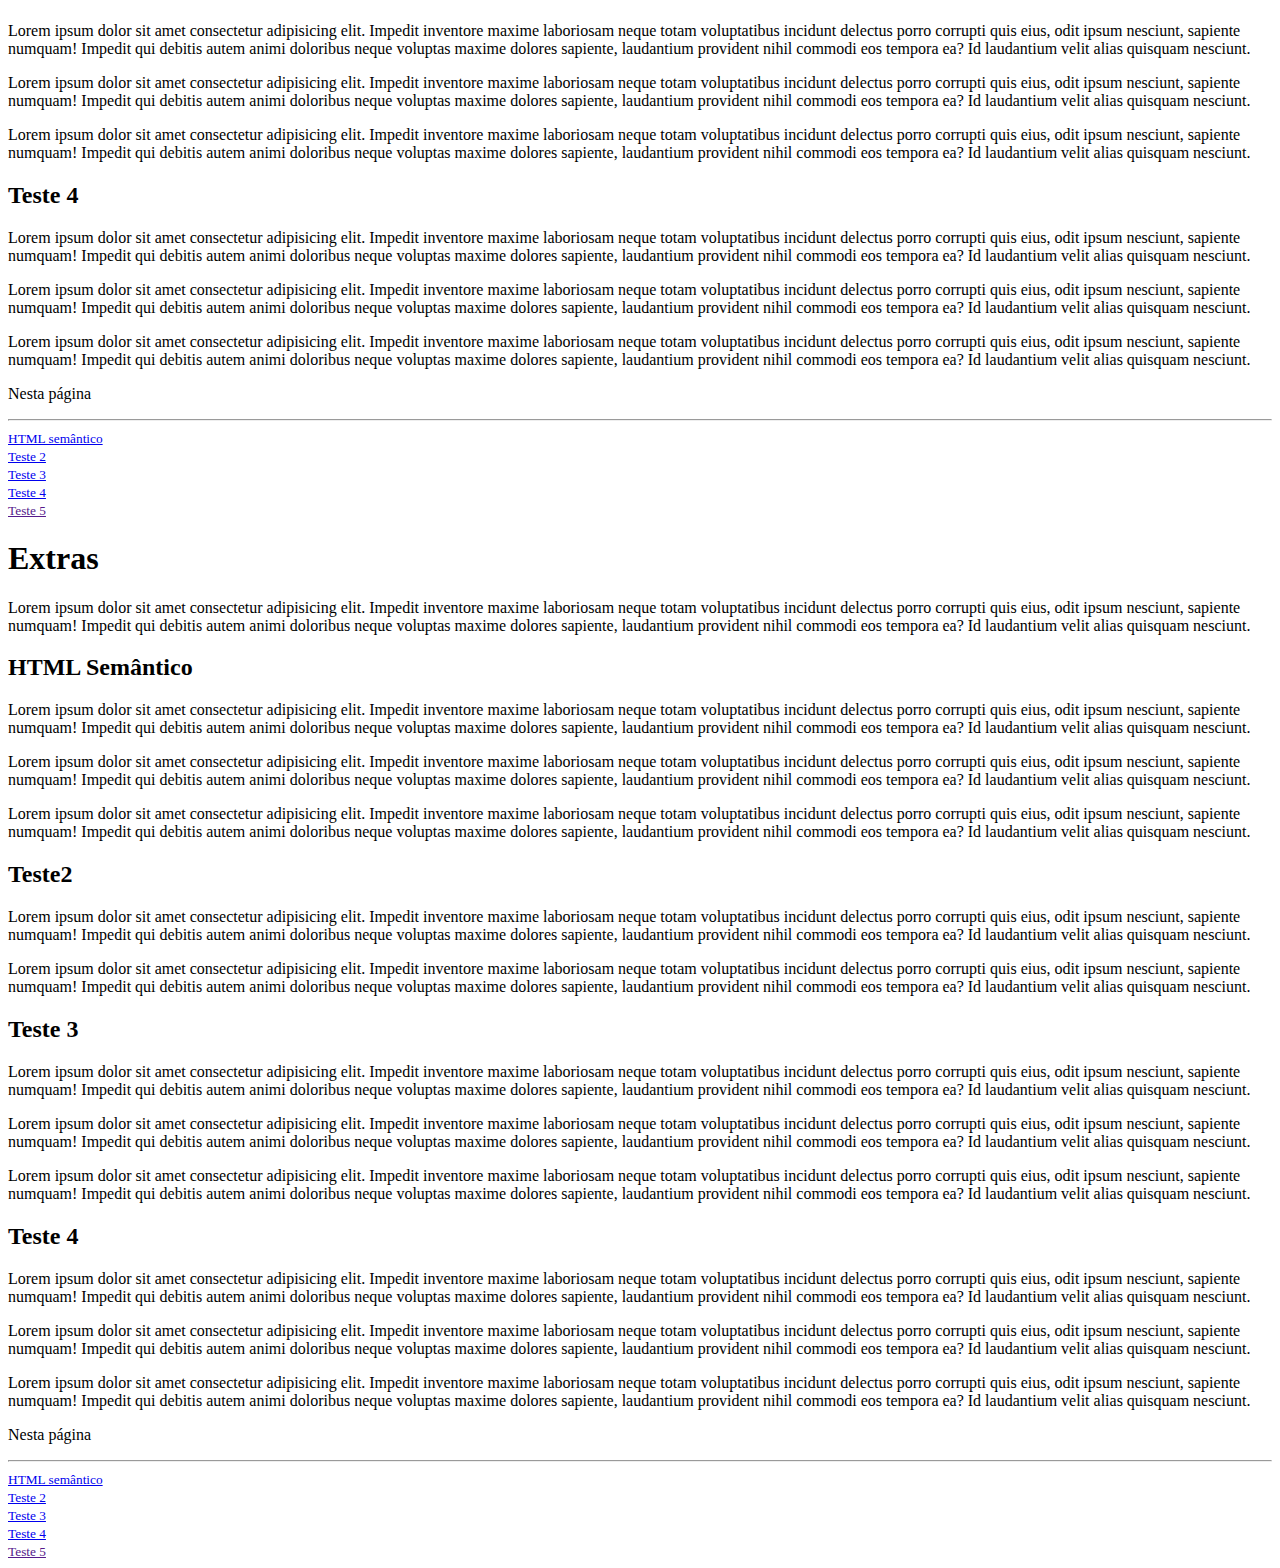
==== commit 4b8ac87d: "Adição de conteúdo" ====
--- a/acessibilidade.html
+++ b/acessibilidade.html
@@ -5,6 +5,7 @@
     <meta http-equiv="X-UA-Compatible" content="IE=edge">
     <meta name="viewport" content="width=device-width, initial-scale=1.0">
     <link href="https://cdn.jsdelivr.net/npm/bootstrap@5.1.3/dist/css/bootstrap.min.css" rel="stylesheet" integrity="sha384-1BmE4kWBq78iYhFldvKuhfTAU6auU8tT94WrHftjDbrCEXSU1oBoqyl2QvZ6jIW3" crossorigin="anonymous">
+    <link rel="stylesheet" href="css/style.css">
 
     <title>Acessibilidade</title>
 
@@ -13,26 +14,47 @@
 <body>
 
     
-    <div class="container-fluid d-flex">
-
-        <div class="col-2 p-3">
-            <nav class="nav flex-column nav-pills me-3 py-4 sticky-top " id="v-pills-tab" role="tablist" aria-orientation="vertical">
-                    <li class="nav-link active" id="introducao-tab" data-bs-toggle="pill" data-bs-target="#introducao" type="button" role="tab" aria-controls="introducao" aria-selected="true">Introdução</li>
-                    <li class="nav-link" id="estruturas-tab" data-bs-toggle="pill" data-bs-target="#estruturas" type="button" role="tab" aria-controls="estruturas" aria-selected="false">Estruturas</li>
-                    <li class="nav-link" id="cores-tab" data-bs-toggle="pill" data-bs-target="#cores" type="button" role="tab" aria-controls="cores" aria-selected="false">Cores</li>
-                    <li class="nav-link" id="tipografia-tab" data-bs-toggle="pill" data-bs-target="#tipografia" type="button" role="tab" aria-controls="tipografia" aria-selected="false">Tipografia</li>
-                    <li class="nav-link" id="imagens-tab" data-bs-toggle="pill" data-bs-target="#imagens" type="button" role="tab" aria-controls="imagens" aria-selected="false">Imagens</li>
-                    <li class="nav-link" id="extras-tab" data-bs-toggle="pill" data-bs-target="#extras" type="button" role="tab" aria-controls="extras" aria-selected="false">Extras</li>
-
-            </nav>
+    <div class="container-fluid d-flex flex-sm-column flex-md-row flex-lg-row">
+
+        <div class="col-sm-12 col-md-2 col-lg-2 py-3">
+           
+            <nav class="navbar navbar-expand-md navbar-light sticky-top px-1">
+                <div class="container-fluid px-0">
+                  <button class="navbar-toggler mb-3" type="button" data-bs-toggle="collapse" data-bs-target="#navbarText" aria-controls="navbarText" aria-expanded="false" aria-label="Toggle navigation">
+                    <span class="navbar-toggler-icon"></span>
+                  </button>
+
+                  <div class="collapse navbar-collapse" id="navbarText">
+                    <ul class=" nav nav-pills mb-2  flex-column w-100 py-3" id="pills-tab" role="tablist">
+                      <li class="nav-item" role="presentation">
+                        <button class="nav-link active w-100 text-start" id="pills-introducao-tab" data-bs-toggle="pill" data-bs-target="#pills-introducao" type="button" role="tab" aria-controls="pills-introducao" aria-selected="true">Introdução</button>
+                      </li>
+                      <li class="nav-item" role="presentation">
+                        <button class="nav-link w-100 text-start" id="pills-estruturas-tab" data-bs-toggle="pill" data-bs-target="#pills-estruturas" type="button" role="tab" aria-controls="pills-estruturas" aria-selected="false">Estruturas</button>
+                      </li>
+                      <li class="nav-item" role="presentation">
+                        <button class="nav-link w-100 text-start" id="pills-cores-tab" data-bs-toggle="pill" data-bs-target="#pills-cores" type="button" role="tab" aria-controls="pills-cores" aria-selected="false">Cores</button>
+                      </li>
+                      <li class="nav-item" role="presentation">
+                        <button class="nav-link w-100 text-start" id="pills-tipografia-tab" data-bs-toggle="pill" data-bs-target="#pills-tipografia" type="button" role="tab" aria-controls="pills-tipografia" aria-selected="false">Tipografia</button>
+                      </li>
+                      <li class="nav-item" role="presentation">
+                        <button class="nav-link w-100 text-start" id="pills-imagens-tab" data-bs-toggle="pill" data-bs-target="#pills-imagens" type="button" role="tab" aria-controls="pills-imagens" aria-selected="false">Imagens</button>
+                      </li>
+                    </ul>
+
+                  </div>
+                </div>
+              </nav>
         </div>
     
-        <main class="col-10 vh-100">
-            <div class="tab-content p-3" id="v-pills-tabContent ">
-                <section id="introducao" class="tab-pane fade show active "  role="tabpanel" aria-labelledby="introducao-tab">     
-
-                    <div class="d-flex"> 
-                        <article class="content col-10 p-3">
+        <main class="col-sm-12 col-md-10 col-lg-10 vh-100 ">
+            <div class="tab-content p-0 p-md-3 ms-1 border-start" id="pills-tabContent">
+
+                <section id="pills-introducao" class="tab-pane fade show active "  role="tabpanel" aria-labelledby="pills-introducao-tab">     
+                    <div class="d-flex">
+
+                        <article class="content col-md-12 col-lg-10 p-3">
                             <div class="mb-5 ">
                                 <h1>Introdução</h1>
                                 <p class="fw-light fs-5">Lorem ipsum dolor sit amet consectetur adipisicing elit. Impedit inventore maxime laboriosam neque totam voluptatibus incidunt delectus porro corrupti quis eius, odit ipsum nesciunt, sapiente numquam! Impedit qui debitis autem animi doloribus neque voluptas maxime dolores sapiente, laudantium provident nihil commodi eos tempora ea? Id laudantium velit alias quisquam nesciunt.</p>
@@ -40,73 +62,68 @@
     
                             <div class="mb-5">
                                 <h2 id="teste1">Teste 1</h2>
-                                <p class="fw-light fs-5">Lorem ipsum dolor sit amet consectetur adipisicing elit. Impedit inventore maxime laboriosam neque totam voluptatibus incidunt delectus porro corrupti quis eius, odit ipsum nesciunt, sapiente numquam! Impedit qui debitis autem animi doloribus neque voluptas maxime dolores sapiente, laudantium provident nihil commodi eos tempora ea? Id laudantium velit alias quisquam nesciunt.</p>
-    
-                                <p class="fw-light fs-5">Lorem ipsum dolor sit amet consectetur adipisicing elit. Impedit inventore maxime laboriosam neque totam voluptatibus incidunt delectus porro corrupti quis eius, odit ipsum nesciunt, sapiente numquam! Impedit qui debitis autem animi doloribus neque voluptas maxime dolores sapiente, laudantium provident nihil commodi eos tempora ea? Id laudantium velit alias quisquam nesciunt.</p>
-    
-                                <p class="fw-light fs-5">Lorem ipsum dolor sit amet consectetur adipisicing elit. Impedit inventore maxime laboriosam neque totam voluptatibus incidunt delectus porro corrupti quis eius, odit ipsum nesciunt, sapiente numquam! Impedit qui debitis autem animi doloribus neque voluptas maxime dolores sapiente, laudantium provident nihil commodi eos tempora ea? Id laudantium velit alias quisquam nesciunt.</p>
+                                <p >Lorem ipsum dolor sit amet consectetur adipisicing elit. Impedit inventore maxime laboriosam neque totam voluptatibus incidunt delectus porro corrupti quis eius, odit ipsum nesciunt, sapiente numquam! Impedit qui debitis autem animi doloribus neque voluptas maxime dolores sapiente, laudantium provident nihil commodi eos tempora ea? Id laudantium velit alias quisquam nesciunt.</p>
+    
+                                <p >Lorem ipsum dolor sit amet consectetur adipisicing elit. Impedit inventore maxime laboriosam neque totam voluptatibus incidunt delectus porro corrupti quis eius, odit ipsum nesciunt, sapiente numquam! Impedit qui debitis autem animi doloribus neque voluptas maxime dolores sapiente, laudantium provident nihil commodi eos tempora ea? Id laudantium velit alias quisquam nesciunt.</p>
+    
+                                <p >Lorem ipsum dolor sit amet consectetur adipisicing elit. Impedit inventore maxime laboriosam neque totam voluptatibus incidunt delectus porro corrupti quis eius, odit ipsum nesciunt, sapiente numquam! Impedit qui debitis autem animi doloribus neque voluptas maxime dolores sapiente, laudantium provident nihil commodi eos tempora ea? Id laudantium velit alias quisquam nesciunt.</p>
                             </div>
     
                             <div class="mb-5 ">
                                 <h2 id="teste2">Teste2</h2>
-                                <p class="fw-light fs-5">Lorem ipsum dolor sit amet consectetur adipisicing elit. Impedit inventore maxime laboriosam neque totam voluptatibus incidunt delectus porro corrupti quis eius, odit ipsum nesciunt, sapiente numquam! Impedit qui debitis autem animi doloribus neque voluptas maxime dolores sapiente, laudantium provident nihil commodi eos tempora ea? Id laudantium velit alias quisquam nesciunt.</p>
-    
-                                <p class="fw-light fs-5">Lorem ipsum dolor sit amet consectetur adipisicing elit. Impedit inventore maxime laboriosam neque totam voluptatibus incidunt delectus porro corrupti quis eius, odit ipsum nesciunt, sapiente numquam! Impedit qui debitis autem animi doloribus neque voluptas maxime dolores sapiente, laudantium provident nihil commodi eos tempora ea? Id laudantium velit alias quisquam nesciunt.</p>
+                                <p >Lorem ipsum dolor sit amet consectetur adipisicing elit. Impedit inventore maxime laboriosam neque totam voluptatibus incidunt delectus porro corrupti quis eius, odit ipsum nesciunt, sapiente numquam! Impedit qui debitis autem animi doloribus neque voluptas maxime dolores sapiente, laudantium provident nihil commodi eos tempora ea? Id laudantium velit alias quisquam nesciunt.</p>
+    
+                                <p >Lorem ipsum dolor sit amet consectetur adipisicing elit. Impedit inventore maxime laboriosam neque totam voluptatibus incidunt delectus porro corrupti quis eius, odit ipsum nesciunt, sapiente numquam! Impedit qui debitis autem animi doloribus neque voluptas maxime dolores sapiente, laudantium provident nihil commodi eos tempora ea? Id laudantium velit alias quisquam nesciunt.</p>
                             </div>
     
     
                             <div class="mb-5">
                                 <h2 id="teste3">Teste 3</h2>
-                                <p class="fw-light fs-5">Lorem ipsum dolor sit amet consectetur adipisicing elit. Impedit inventore maxime laboriosam neque totam voluptatibus incidunt delectus porro corrupti quis eius, odit ipsum nesciunt, sapiente numquam! Impedit qui debitis autem animi doloribus neque voluptas maxime dolores sapiente, laudantium provident nihil commodi eos tempora ea? Id laudantium velit alias quisquam nesciunt.</p>
-    
-    
-                                <p class="fw-light fs-5">Lorem ipsum dolor sit amet consectetur adipisicing elit. Impedit inventore maxime laboriosam neque totam voluptatibus incidunt delectus porro corrupti quis eius, odit ipsum nesciunt, sapiente numquam! Impedit qui debitis autem animi doloribus neque voluptas maxime dolores sapiente, laudantium provident nihil commodi eos tempora ea? Id laudantium velit alias quisquam nesciunt.</p>
-    
-    
-                                <p class="fw-light fs-5">Lorem ipsum dolor sit amet consectetur adipisicing elit. Impedit inventore maxime laboriosam neque totam voluptatibus incidunt delectus porro corrupti quis eius, odit ipsum nesciunt, sapiente numquam! Impedit qui debitis autem animi doloribus neque voluptas maxime dolores sapiente, laudantium provident nihil commodi eos tempora ea? Id laudantium velit alias quisquam nesciunt.</p>
+                                <p >Lorem ipsum dolor sit amet consectetur adipisicing elit. Impedit inventore maxime laboriosam neque totam voluptatibus incidunt delectus porro corrupti quis eius, odit ipsum nesciunt, sapiente numquam! Impedit qui debitis autem animi doloribus neque voluptas maxime dolores sapiente, laudantium provident nihil commodi eos tempora ea? Id laudantium velit alias quisquam nesciunt.</p>
+    
+    
+                                <p>Lorem ipsum dolor sit amet consectetur adipisicing elit. Impedit inventore maxime laboriosam neque totam voluptatibus incidunt delectus porro corrupti quis eius, odit ipsum nesciunt, sapiente numquam! Impedit qui debitis autem animi doloribus neque voluptas maxime dolores sapiente, laudantium provident nihil commodi eos tempora ea? Id laudantium velit alias quisquam nesciunt.</p>
+    
+    
+                                <p>Lorem ipsum dolor sit amet consectetur adipisicing elit. Impedit inventore maxime laboriosam neque totam voluptatibus incidunt delectus porro corrupti quis eius, odit ipsum nesciunt, sapiente numquam! Impedit qui debitis autem animi doloribus neque voluptas maxime dolores sapiente, laudantium provident nihil commodi eos tempora ea? Id laudantium velit alias quisquam nesciunt.</p>
                             </div>
     
                             <div class="mb-5">
                                 <h2 id="teste4">Teste 4</h2>
-                                <p class="fw-light fs-5">Lorem ipsum dolor sit amet consectetur adipisicing elit. Impedit inventore maxime laboriosam neque totam voluptatibus incidunt delectus porro corrupti quis eius, odit ipsum nesciunt, sapiente numquam! Impedit qui debitis autem animi doloribus neque voluptas maxime dolores sapiente, laudantium provident nihil commodi eos tempora ea? Id laudantium velit alias quisquam nesciunt.</p>
-    
-    
-                                <p class="fw-light fs-5">Lorem ipsum dolor sit amet consectetur adipisicing elit. Impedit inventore maxime laboriosam neque totam voluptatibus incidunt delectus porro corrupti quis eius, odit ipsum nesciunt, sapiente numquam! Impedit qui debitis autem animi doloribus neque voluptas maxime dolores sapiente, laudantium provident nihil commodi eos tempora ea? Id laudantium velit alias quisquam nesciunt.</p>
-    
-    
-                                <p class="fw-light fs-5">Lorem ipsum dolor sit amet consectetur adipisicing elit. Impedit inventore maxime laboriosam neque totam voluptatibus incidunt delectus porro corrupti quis eius, odit ipsum nesciunt, sapiente numquam! Impedit qui debitis autem animi doloribus neque voluptas maxime dolores sapiente, laudantium provident nihil commodi eos tempora ea? Id laudantium velit alias quisquam nesciunt.</p>
+                                <p>Lorem ipsum dolor sit amet consectetur adipisicing elit. Impedit inventore maxime laboriosam neque totam voluptatibus incidunt delectus porro corrupti quis eius, odit ipsum nesciunt, sapiente numquam! Impedit qui debitis autem animi doloribus neque voluptas maxime dolores sapiente, laudantium provident nihil commodi eos tempora ea? Id laudantium velit alias quisquam nesciunt.</p>
+    
+    
+                                <p>Lorem ipsum dolor sit amet consectetur adipisicing elit. Impedit inventore maxime laboriosam neque totam voluptatibus incidunt delectus porro corrupti quis eius, odit ipsum nesciunt, sapiente numquam! Impedit qui debitis autem animi doloribus neque voluptas maxime dolores sapiente, laudantium provident nihil commodi eos tempora ea? Id laudantium velit alias quisquam nesciunt.</p>
+    
+    
+                                <p>Lorem ipsum dolor sit amet consectetur adipisicing elit. Impedit inventore maxime laboriosam neque totam voluptatibus incidunt delectus porro corrupti quis eius, odit ipsum nesciunt, sapiente numquam! Impedit qui debitis autem animi doloribus neque voluptas maxime dolores sapiente, laudantium provident nihil commodi eos tempora ea? Id laudantium velit alias quisquam nesciunt.</p>
                             </div>
                         </article>
     
-                        <aside class="tab-navigation col-2">
+                        <aside class="tab-navigation d-none d-lg-block col-lg-2">
                             <div class="sticky-top py-4">
                                 <p class="fw-bold">Nesta página</p>
                                 <hr>
                                 <nav>
                                     <ul class="list-group list-group-flush">
-                                        <li class="list-group-item p-0">
+                                        <li class="list-group-item border-bottom-0 ps-0 pt-0">
                                             <small>
                                                 <a class="text-decoration-none text-secondary" href="#teste1">Teste 1</a>
                                             </small>
                                         </li>
-                                        <li class="list-group-item ps-0">
+                                        <li class="list-group-item border-bottom-0 ps-0 pt-0">
                                             <small>
                                                 <a class="text-decoration-none text-secondary" href="#teste2">Teste 2</a>
                                             </small>
                                         </li>
-                                        <li class="list-group-item ps-0">
+                                        <li class="list-group-item border-bottom-0 ps-0 pt-0">
                                             <small> 
                                                 <a class="text-decoration-none text-secondary" href="#teste3">Teste 3</a>
                                             </small>
                                         </li>
-                                        <li class="list-group-item ps-0">
+                                        <li class="list-group-item border-bottom-0 ps-0 pt-0">
                                             <small>
                                                 <a class="text-decoration-none text-secondary" href="#teste4">Teste 4</a>
-                                            </small>
-                                        </li>
-                                        <li class="list-group-item ps-0">
-                                            <small>
-                                                <a class="text-decoration-none text-secondary" href="">Teste 5</a>
                                             </small>
                                         </li>
                                   </ul>
@@ -118,82 +135,81 @@
 
                 </section>
 
-                <section id="estruturas" class="tab-pane fade "  role="tabpanel" aria-labelledby="estruturas-tab">          
-                    
+                <section id="pills-estruturas" class="tab-pane fade "  role="tabpanel" aria-labelledby="pills-estruturas-tab">          
                     <div class="d-flex">
-                        <article class="content col-10 p-3">
+                        <article class="content col-md-12 col-lg-10 p-3">
                             <div class="mb-5">
                                 <h1>Estruturas</h1>
-                                <p class="fw-light fs-4">Lorem ipsum dolor sit amet consectetur adipisicing elit. Impedit inventore maxime laboriosam neque totam voluptatibus incidunt delectus porro corrupti quis eius, odit ipsum nesciunt, sapiente numquam! Impedit qui debitis autem animi doloribus neque voluptas maxime dolores sapiente, laudantium provident nihil commodi eos tempora ea? Id laudantium velit alias quisquam nesciunt.</p>
+                                <p class="fw-light fs-5">Lorem ipsum dolor sit amet consectetur adipisicing elit. Impedit inventore maxime laboriosam neque totam voluptatibus incidunt delectus porro corrupti quis eius, odit ipsum nesciunt, sapiente numquam! Impedit qui debitis autem animi doloribus neque voluptas maxime dolores sapiente, laudantium provident nihil commodi eos tempora ea? Id laudantium velit alias quisquam nesciunt.</p>
                             </div>
     
                             <div class="mb-5">
                                 <h2 id="html-semantico">HTML Semântico</h2>
-                                <p class="fw-light fs-5">Lorem ipsum dolor sit amet consectetur adipisicing elit. Impedit inventore maxime laboriosam neque totam voluptatibus incidunt delectus porro corrupti quis eius, odit ipsum nesciunt, sapiente numquam! Impedit qui debitis autem animi doloribus neque voluptas maxime dolores sapiente, laudantium provident nihil commodi eos tempora ea? Id laudantium velit alias quisquam nesciunt.</p>
-    
-                                <p class="fw-light fs-5">Lorem ipsum dolor sit amet consectetur adipisicing elit. Impedit inventore maxime laboriosam neque totam voluptatibus incidunt delectus porro corrupti quis eius, odit ipsum nesciunt, sapiente numquam! Impedit qui debitis autem animi doloribus neque voluptas maxime dolores sapiente, laudantium provident nihil commodi eos tempora ea? Id laudantium velit alias quisquam nesciunt.</p>
-    
-                                <p class="fw-light fs-5">Lorem ipsum dolor sit amet consectetur adipisicing elit. Impedit inventore maxime laboriosam neque totam voluptatibus incidunt delectus porro corrupti quis eius, odit ipsum nesciunt, sapiente numquam! Impedit qui debitis autem animi doloribus neque voluptas maxime dolores sapiente, laudantium provident nihil commodi eos tempora ea? Id laudantium velit alias quisquam nesciunt.</p>
+                                <p>Lorem ipsum dolor sit amet consectetur adipisicing elit. Impedit inventore maxime laboriosam neque totam voluptatibus incidunt delectus porro corrupti quis eius, odit ipsum nesciunt, sapiente numquam! Impedit qui debitis autem animi doloribus neque voluptas maxime dolores sapiente, laudantium provident nihil commodi eos tempora ea? Id laudantium velit alias quisquam nesciunt.</p>
+    
+                                <p>Lorem ipsum dolor sit amet consectetur adipisicing elit. Impedit inventore maxime laboriosam neque totam voluptatibus incidunt delectus porro corrupti quis eius, odit ipsum nesciunt, sapiente numquam! Impedit qui debitis autem animi doloribus neque voluptas maxime dolores sapiente, laudantium provident nihil commodi eos tempora ea? Id laudantium velit alias quisquam nesciunt.</p>
+    
+                                <p>Lorem ipsum dolor sit amet consectetur adipisicing elit. Impedit inventore maxime laboriosam neque totam voluptatibus incidunt delectus porro corrupti quis eius, odit ipsum nesciunt, sapiente numquam! Impedit qui debitis autem animi doloribus neque voluptas maxime dolores sapiente, laudantium provident nihil commodi eos tempora ea? Id laudantium velit alias quisquam nesciunt.</p>
                             </div>
     
                             <div class="mb-5">
                                 <h2 id="teste2">Teste2</h2>
-                                <p class="fw-light fs-5">Lorem ipsum dolor sit amet consectetur adipisicing elit. Impedit inventore maxime laboriosam neque totam voluptatibus incidunt delectus porro corrupti quis eius, odit ipsum nesciunt, sapiente numquam! Impedit qui debitis autem animi doloribus neque voluptas maxime dolores sapiente, laudantium provident nihil commodi eos tempora ea? Id laudantium velit alias quisquam nesciunt.</p>
-    
-                                <p class="fw-light fs-5">Lorem ipsum dolor sit amet consectetur adipisicing elit. Impedit inventore maxime laboriosam neque totam voluptatibus incidunt delectus porro corrupti quis eius, odit ipsum nesciunt, sapiente numquam! Impedit qui debitis autem animi doloribus neque voluptas maxime dolores sapiente, laudantium provident nihil commodi eos tempora ea? Id laudantium velit alias quisquam nesciunt.</p>
+                                <p>Lorem ipsum dolor sit amet consectetur adipisicing elit. Impedit inventore maxime laboriosam neque totam voluptatibus incidunt delectus porro corrupti quis eius, odit ipsum nesciunt, sapiente numquam! Impedit qui debitis autem animi doloribus neque voluptas maxime dolores sapiente, laudantium provident nihil commodi eos tempora ea? Id laudantium velit alias quisquam nesciunt.</p>
+    
+                                <p>Lorem ipsum dolor sit amet consectetur adipisicing elit. Impedit inventore maxime laboriosam neque totam voluptatibus incidunt delectus porro corrupti quis eius, odit ipsum nesciunt, sapiente numquam! Impedit qui debitis autem animi doloribus neque voluptas maxime dolores sapiente, laudantium provident nihil commodi eos tempora ea? Id laudantium velit alias quisquam nesciunt.</p>
                             </div>
     
     
                             <div class="mb-5">
                                 <h2 id="teste3">Teste 3</h2>
-                                <p class="fw-light fs-5">Lorem ipsum dolor sit amet consectetur adipisicing elit. Impedit inventore maxime laboriosam neque totam voluptatibus incidunt delectus porro corrupti quis eius, odit ipsum nesciunt, sapiente numquam! Impedit qui debitis autem animi doloribus neque voluptas maxime dolores sapiente, laudantium provident nihil commodi eos tempora ea? Id laudantium velit alias quisquam nesciunt.</p>
-    
-    
-                                <p class="fw-light fs-5">Lorem ipsum dolor sit amet consectetur adipisicing elit. Impedit inventore maxime laboriosam neque totam voluptatibus incidunt delectus porro corrupti quis eius, odit ipsum nesciunt, sapiente numquam! Impedit qui debitis autem animi doloribus neque voluptas maxime dolores sapiente, laudantium provident nihil commodi eos tempora ea? Id laudantium velit alias quisquam nesciunt.</p>
-    
-    
-                                <p class="fw-light fs-5">Lorem ipsum dolor sit amet consectetur adipisicing elit. Impedit inventore maxime laboriosam neque totam voluptatibus incidunt delectus porro corrupti quis eius, odit ipsum nesciunt, sapiente numquam! Impedit qui debitis autem animi doloribus neque voluptas maxime dolores sapiente, laudantium provident nihil commodi eos tempora ea? Id laudantium velit alias quisquam nesciunt.</p>
+                                <p>Lorem ipsum dolor sit amet consectetur adipisicing elit. Impedit inventore maxime laboriosam neque totam voluptatibus incidunt delectus porro corrupti quis eius, odit ipsum nesciunt, sapiente numquam! Impedit qui debitis autem animi doloribus neque voluptas maxime dolores sapiente, laudantium provident nihil commodi eos tempora ea? Id laudantium velit alias quisquam nesciunt.</p>
+    
+    
+                                <p>Lorem ipsum dolor sit amet consectetur adipisicing elit. Impedit inventore maxime laboriosam neque totam voluptatibus incidunt delectus porro corrupti quis eius, odit ipsum nesciunt, sapiente numquam! Impedit qui debitis autem animi doloribus neque voluptas maxime dolores sapiente, laudantium provident nihil commodi eos tempora ea? Id laudantium velit alias quisquam nesciunt.</p>
+    
+    
+                                <p>Lorem ipsum dolor sit amet consectetur adipisicing elit. Impedit inventore maxime laboriosam neque totam voluptatibus incidunt delectus porro corrupti quis eius, odit ipsum nesciunt, sapiente numquam! Impedit qui debitis autem animi doloribus neque voluptas maxime dolores sapiente, laudantium provident nihil commodi eos tempora ea? Id laudantium velit alias quisquam nesciunt.</p>
                             </div>
     
                             <div class="mb-5 ">
                                 <h2 id="teste4">Teste 4</h2>
-                                <p class="fw-light fs-5">Lorem ipsum dolor sit amet consectetur adipisicing elit. Impedit inventore maxime laboriosam neque totam voluptatibus incidunt delectus porro corrupti quis eius, odit ipsum nesciunt, sapiente numquam! Impedit qui debitis autem animi doloribus neque voluptas maxime dolores sapiente, laudantium provident nihil commodi eos tempora ea? Id laudantium velit alias quisquam nesciunt.</p>
-    
-    
-                                <p class="fw-light fs-5">Lorem ipsum dolor sit amet consectetur adipisicing elit. Impedit inventore maxime laboriosam neque totam voluptatibus incidunt delectus porro corrupti quis eius, odit ipsum nesciunt, sapiente numquam! Impedit qui debitis autem animi doloribus neque voluptas maxime dolores sapiente, laudantium provident nihil commodi eos tempora ea? Id laudantium velit alias quisquam nesciunt.</p>
-    
-    
-                                <p class="fw-light fs-5">Lorem ipsum dolor sit amet consectetur adipisicing elit. Impedit inventore maxime laboriosam neque totam voluptatibus incidunt delectus porro corrupti quis eius, odit ipsum nesciunt, sapiente numquam! Impedit qui debitis autem animi doloribus neque voluptas maxime dolores sapiente, laudantium provident nihil commodi eos tempora ea? Id laudantium velit alias quisquam nesciunt.</p>
+                                <p>Lorem ipsum dolor sit amet consectetur adipisicing elit. Impedit inventore maxime laboriosam neque totam voluptatibus incidunt delectus porro corrupti quis eius, odit ipsum nesciunt, sapiente numquam! Impedit qui debitis autem animi doloribus neque voluptas maxime dolores sapiente, laudantium provident nihil commodi eos tempora ea? Id laudantium velit alias quisquam nesciunt.</p>
+    
+    
+                                <p>Lorem ipsum dolor sit amet consectetur adipisicing elit. Impedit inventore maxime laboriosam neque totam voluptatibus incidunt delectus porro corrupti quis eius, odit ipsum nesciunt, sapiente numquam! Impedit qui debitis autem animi doloribus neque voluptas maxime dolores sapiente, laudantium provident nihil commodi eos tempora ea? Id laudantium velit alias quisquam nesciunt.</p>
+    
+    
+                                <p>Lorem ipsum dolor sit amet consectetur adipisicing elit. Impedit inventore maxime laboriosam neque totam voluptatibus incidunt delectus porro corrupti quis eius, odit ipsum nesciunt, sapiente numquam! Impedit qui debitis autem animi doloribus neque voluptas maxime dolores sapiente, laudantium provident nihil commodi eos tempora ea? Id laudantium velit alias quisquam nesciunt.</p>
                             </div>
                         </article>
     
-                        <aside class="tab-navigation col-2">
+                        <aside class="tab-navigation d-none d-lg-block col-lg-2">
                             <div class="sticky-top py-4">
                                 <p class="fw-bold">Nesta página</p>
                                 <hr>
                                 <nav>
                                     <ul class="list-group list-group-flush">
-                                        <li class="list-group-item p-0">
+                                        <li class="list-group-item border-bottom-0 ps-0 pt-0">
                                             <small>
                                                 <a class="text-decoration-none text-secondary" href="#html-semantico">HTML semântico</a>
                                             </small>
                                         </li>
-                                        <li class="list-group-item ps-0">
+                                        <li class="list-group-item border-bottom-0 ps-0 pt-0">
                                             <small>
                                                 <a class="text-decoration-none text-secondary" href="#teste2">Teste 2</a>
                                             </small>
                                         </li>
-                                        <li class="list-group-item ps-0">
+                                        <li class="list-group-item border-bottom-0 ps-0 pt-0">
                                             <small>
                                                 <a class="text-decoration-none text-secondary" href="#teste3">Teste 3</a>
                                             </small>
                                         </li>
-                                        <li class="list-group-item ps-0">
+                                        <li class="list-group-item border-bottom-0 ps-0 pt-0">
                                             <small>
                                                 <a class="text-decoration-none text-secondary" href="#teste4">Teste 4</a>
                                             </small>
                                         </li>
-                                        <li class="list-group-item ps-0">
+                                        <li class="list-group-item border-bottom-0 ps-0 pt-0">
                                             <small>
                                                 <a class="text-decoration-none text-secondary" href="">Teste 5</a>
                                             </small>
@@ -207,19 +223,356 @@
 
                 </section>
 
-                <section id="cores" class="tab-pane fade"  role="tabpanel" aria-labelledby="cores-tab">
-                    <h1>Cores</h1>
-                    <p class="fw-light fs-5">Lorem ipsum dolor sit amet consectetur adipisicing elit. Impedit inventore maxime laboriosam neque totam voluptatibus incidunt delectus porro corrupti quis eius, odit ipsum nesciunt, sapiente numquam! Impedit qui debitis autem animi doloribus neque voluptas maxime dolores sapiente, laudantium provident nihil commodi eos tempora ea? Id laudantium velit alias quisquam nesciunt.</p>              
+                <section id="pills-cores" class="tab-pane fade "  role="tabpanel" aria-labelledby="pills-cores-tab">          
+                    <div class="d-flex">
+                        <article class="content col-md-12 col-lg-10 p-3">
+                            <div class="mb-5">
+                                <h1>Cores</h1>
+                                <p class="fw-light fs-5">Lorem ipsum dolor sit amet consectetur adipisicing elit. Impedit inventore maxime laboriosam neque totam voluptatibus incidunt delectus porro corrupti quis eius, odit ipsum nesciunt, sapiente numquam! Impedit qui debitis autem animi doloribus neque voluptas maxime dolores sapiente, laudantium provident nihil commodi eos tempora ea? Id laudantium velit alias quisquam nesciunt.</p>
+                            </div>
+    
+                            <div class="mb-5">
+                                <h2 id="html-semantico">HTML Semântico</h2>
+                                <p>Lorem ipsum dolor sit amet consectetur adipisicing elit. Impedit inventore maxime laboriosam neque totam voluptatibus incidunt delectus porro corrupti quis eius, odit ipsum nesciunt, sapiente numquam! Impedit qui debitis autem animi doloribus neque voluptas maxime dolores sapiente, laudantium provident nihil commodi eos tempora ea? Id laudantium velit alias quisquam nesciunt.</p>
+    
+                                <p>Lorem ipsum dolor sit amet consectetur adipisicing elit. Impedit inventore maxime laboriosam neque totam voluptatibus incidunt delectus porro corrupti quis eius, odit ipsum nesciunt, sapiente numquam! Impedit qui debitis autem animi doloribus neque voluptas maxime dolores sapiente, laudantium provident nihil commodi eos tempora ea? Id laudantium velit alias quisquam nesciunt.</p>
+    
+                                <p>Lorem ipsum dolor sit amet consectetur adipisicing elit. Impedit inventore maxime laboriosam neque totam voluptatibus incidunt delectus porro corrupti quis eius, odit ipsum nesciunt, sapiente numquam! Impedit qui debitis autem animi doloribus neque voluptas maxime dolores sapiente, laudantium provident nihil commodi eos tempora ea? Id laudantium velit alias quisquam nesciunt.</p>
+                            </div>
+    
+                            <div class="mb-5">
+                                <h2 id="teste2">Teste2</h2>
+                                <p>Lorem ipsum dolor sit amet consectetur adipisicing elit. Impedit inventore maxime laboriosam neque totam voluptatibus incidunt delectus porro corrupti quis eius, odit ipsum nesciunt, sapiente numquam! Impedit qui debitis autem animi doloribus neque voluptas maxime dolores sapiente, laudantium provident nihil commodi eos tempora ea? Id laudantium velit alias quisquam nesciunt.</p>
+    
+                                <p>Lorem ipsum dolor sit amet consectetur adipisicing elit. Impedit inventore maxime laboriosam neque totam voluptatibus incidunt delectus porro corrupti quis eius, odit ipsum nesciunt, sapiente numquam! Impedit qui debitis autem animi doloribus neque voluptas maxime dolores sapiente, laudantium provident nihil commodi eos tempora ea? Id laudantium velit alias quisquam nesciunt.</p>
+                            </div>
+    
+    
+                            <div class="mb-5">
+                                <h2 id="teste3">Teste 3</h2>
+                                <p>Lorem ipsum dolor sit amet consectetur adipisicing elit. Impedit inventore maxime laboriosam neque totam voluptatibus incidunt delectus porro corrupti quis eius, odit ipsum nesciunt, sapiente numquam! Impedit qui debitis autem animi doloribus neque voluptas maxime dolores sapiente, laudantium provident nihil commodi eos tempora ea? Id laudantium velit alias quisquam nesciunt.</p>
+    
+    
+                                <p>Lorem ipsum dolor sit amet consectetur adipisicing elit. Impedit inventore maxime laboriosam neque totam voluptatibus incidunt delectus porro corrupti quis eius, odit ipsum nesciunt, sapiente numquam! Impedit qui debitis autem animi doloribus neque voluptas maxime dolores sapiente, laudantium provident nihil commodi eos tempora ea? Id laudantium velit alias quisquam nesciunt.</p>
+    
+    
+                                <p>Lorem ipsum dolor sit amet consectetur adipisicing elit. Impedit inventore maxime laboriosam neque totam voluptatibus incidunt delectus porro corrupti quis eius, odit ipsum nesciunt, sapiente numquam! Impedit qui debitis autem animi doloribus neque voluptas maxime dolores sapiente, laudantium provident nihil commodi eos tempora ea? Id laudantium velit alias quisquam nesciunt.</p>
+                            </div>
+    
+                            <div class="mb-5 ">
+                                <h2 id="teste4">Teste 4</h2>
+                                <p>Lorem ipsum dolor sit amet consectetur adipisicing elit. Impedit inventore maxime laboriosam neque totam voluptatibus incidunt delectus porro corrupti quis eius, odit ipsum nesciunt, sapiente numquam! Impedit qui debitis autem animi doloribus neque voluptas maxime dolores sapiente, laudantium provident nihil commodi eos tempora ea? Id laudantium velit alias quisquam nesciunt.</p>
+    
+    
+                                <p>Lorem ipsum dolor sit amet consectetur adipisicing elit. Impedit inventore maxime laboriosam neque totam voluptatibus incidunt delectus porro corrupti quis eius, odit ipsum nesciunt, sapiente numquam! Impedit qui debitis autem animi doloribus neque voluptas maxime dolores sapiente, laudantium provident nihil commodi eos tempora ea? Id laudantium velit alias quisquam nesciunt.</p>
+    
+    
+                                <p>Lorem ipsum dolor sit amet consectetur adipisicing elit. Impedit inventore maxime laboriosam neque totam voluptatibus incidunt delectus porro corrupti quis eius, odit ipsum nesciunt, sapiente numquam! Impedit qui debitis autem animi doloribus neque voluptas maxime dolores sapiente, laudantium provident nihil commodi eos tempora ea? Id laudantium velit alias quisquam nesciunt.</p>
+                            </div>
+                        </article>
+    
+                        <aside class="tab-navigation d-none d-lg-block col-lg-2">
+                            <div class="sticky-top py-4">
+                                <p class="fw-bold">Nesta página</p>
+                                <hr>
+                                <nav>
+                                    <ul class="list-group list-group-flush">
+                                        <li class="list-group-item border-bottom-0 ps-0 pt-0">
+                                            <small>
+                                                <a class="text-decoration-none text-secondary" href="#html-semantico">HTML semântico</a>
+                                            </small>
+                                        </li>
+                                        <li class="list-group-item border-bottom-0 ps-0 pt-0">
+                                            <small>
+                                                <a class="text-decoration-none text-secondary" href="#teste2">Teste 2</a>
+                                            </small>
+                                        </li>
+                                        <li class="list-group-item border-bottom-0 ps-0 pt-0">
+                                            <small>
+                                                <a class="text-decoration-none text-secondary" href="#teste3">Teste 3</a>
+                                            </small>
+                                        </li>
+                                        <li class="list-group-item border-bottom-0 ps-0 pt-0">
+                                            <small>
+                                                <a class="text-decoration-none text-secondary" href="#teste4">Teste 4</a>
+                                            </small>
+                                        </li>
+                                        <li class="list-group-item border-bottom-0 ps-0 pt-0">
+                                            <small>
+                                                <a class="text-decoration-none text-secondary" href="">Teste 5</a>
+                                            </small>
+                                        </li>
+                                  </ul>
+            
+                                </nav>
+                            </div>               
+                        </aside>
+                    </div>
+
                 </section>
 
-                <section id="tipografia" class="tab-pane fade"  role="tabpanel" aria-labelledby="tipografia-tab">
-                    <h1>Tipografia</h1>
-                    <p class="fw-light fs-5">Lorem ipsum dolor sit amet consectetur adipisicing elit. Impedit inventore maxime laboriosam neque totam voluptatibus incidunt delectus porro corrupti quis eius, odit ipsum nesciunt, sapiente numquam! Impedit qui debitis autem animi doloribus neque voluptas maxime dolores sapiente, laudantium provident nihil commodi eos tempora ea? Id laudantium velit alias quisquam nesciunt.</p>
+                <section id="pills-tipografia" class="tab-pane fade "  role="tabpanel" aria-labelledby="tipografia-tab">          
+                    <div class="d-flex">
+                        <article class="content col-md-12 col-lg-10 p-3">
+                            <div class="mb-5">
+                                <h1>Tipografia</h1>
+                                <p class="fw-light fs-5">Lorem ipsum dolor sit amet consectetur adipisicing elit. Impedit inventore maxime laboriosam neque totam voluptatibus incidunt delectus porro corrupti quis eius, odit ipsum nesciunt, sapiente numquam! Impedit qui debitis autem animi doloribus neque voluptas maxime dolores sapiente, laudantium provident nihil commodi eos tempora ea? Id laudantium velit alias quisquam nesciunt.</p>
+                            </div>
+    
+                            <div class="mb-5">
+                                <h2 id="html-semantico">HTML Semântico</h2>
+                                <p>Lorem ipsum dolor sit amet consectetur adipisicing elit. Impedit inventore maxime laboriosam neque totam voluptatibus incidunt delectus porro corrupti quis eius, odit ipsum nesciunt, sapiente numquam! Impedit qui debitis autem animi doloribus neque voluptas maxime dolores sapiente, laudantium provident nihil commodi eos tempora ea? Id laudantium velit alias quisquam nesciunt.</p>
+    
+                                <p>Lorem ipsum dolor sit amet consectetur adipisicing elit. Impedit inventore maxime laboriosam neque totam voluptatibus incidunt delectus porro corrupti quis eius, odit ipsum nesciunt, sapiente numquam! Impedit qui debitis autem animi doloribus neque voluptas maxime dolores sapiente, laudantium provident nihil commodi eos tempora ea? Id laudantium velit alias quisquam nesciunt.</p>
+    
+                                <p>Lorem ipsum dolor sit amet consectetur adipisicing elit. Impedit inventore maxime laboriosam neque totam voluptatibus incidunt delectus porro corrupti quis eius, odit ipsum nesciunt, sapiente numquam! Impedit qui debitis autem animi doloribus neque voluptas maxime dolores sapiente, laudantium provident nihil commodi eos tempora ea? Id laudantium velit alias quisquam nesciunt.</p>
+                            </div>
+    
+                            <div class="mb-5">
+                                <h2 id="teste2">Teste2</h2>
+                                <p>Lorem ipsum dolor sit amet consectetur adipisicing elit. Impedit inventore maxime laboriosam neque totam voluptatibus incidunt delectus porro corrupti quis eius, odit ipsum nesciunt, sapiente numquam! Impedit qui debitis autem animi doloribus neque voluptas maxime dolores sapiente, laudantium provident nihil commodi eos tempora ea? Id laudantium velit alias quisquam nesciunt.</p>
+    
+                                <p>Lorem ipsum dolor sit amet consectetur adipisicing elit. Impedit inventore maxime laboriosam neque totam voluptatibus incidunt delectus porro corrupti quis eius, odit ipsum nesciunt, sapiente numquam! Impedit qui debitis autem animi doloribus neque voluptas maxime dolores sapiente, laudantium provident nihil commodi eos tempora ea? Id laudantium velit alias quisquam nesciunt.</p>
+                            </div>
+    
+    
+                            <div class="mb-5">
+                                <h2 id="teste3">Teste 3</h2>
+                                <p>Lorem ipsum dolor sit amet consectetur adipisicing elit. Impedit inventore maxime laboriosam neque totam voluptatibus incidunt delectus porro corrupti quis eius, odit ipsum nesciunt, sapiente numquam! Impedit qui debitis autem animi doloribus neque voluptas maxime dolores sapiente, laudantium provident nihil commodi eos tempora ea? Id laudantium velit alias quisquam nesciunt.</p>
+    
+    
+                                <p>Lorem ipsum dolor sit amet consectetur adipisicing elit. Impedit inventore maxime laboriosam neque totam voluptatibus incidunt delectus porro corrupti quis eius, odit ipsum nesciunt, sapiente numquam! Impedit qui debitis autem animi doloribus neque voluptas maxime dolores sapiente, laudantium provident nihil commodi eos tempora ea? Id laudantium velit alias quisquam nesciunt.</p>
+    
+    
+                                <p>Lorem ipsum dolor sit amet consectetur adipisicing elit. Impedit inventore maxime laboriosam neque totam voluptatibus incidunt delectus porro corrupti quis eius, odit ipsum nesciunt, sapiente numquam! Impedit qui debitis autem animi doloribus neque voluptas maxime dolores sapiente, laudantium provident nihil commodi eos tempora ea? Id laudantium velit alias quisquam nesciunt.</p>
+                            </div>
+    
+                            <div class="mb-5 ">
+                                <h2 id="teste4">Teste 4</h2>
+                                <p>Lorem ipsum dolor sit amet consectetur adipisicing elit. Impedit inventore maxime laboriosam neque totam voluptatibus incidunt delectus porro corrupti quis eius, odit ipsum nesciunt, sapiente numquam! Impedit qui debitis autem animi doloribus neque voluptas maxime dolores sapiente, laudantium provident nihil commodi eos tempora ea? Id laudantium velit alias quisquam nesciunt.</p>
+    
+    
+                                <p>Lorem ipsum dolor sit amet consectetur adipisicing elit. Impedit inventore maxime laboriosam neque totam voluptatibus incidunt delectus porro corrupti quis eius, odit ipsum nesciunt, sapiente numquam! Impedit qui debitis autem animi doloribus neque voluptas maxime dolores sapiente, laudantium provident nihil commodi eos tempora ea? Id laudantium velit alias quisquam nesciunt.</p>
+    
+    
+                                <p>Lorem ipsum dolor sit amet consectetur adipisicing elit. Impedit inventore maxime laboriosam neque totam voluptatibus incidunt delectus porro corrupti quis eius, odit ipsum nesciunt, sapiente numquam! Impedit qui debitis autem animi doloribus neque voluptas maxime dolores sapiente, laudantium provident nihil commodi eos tempora ea? Id laudantium velit alias quisquam nesciunt.</p>
+                            </div>
+                        </article>
+    
+                        <aside class="tab-navigation d-none d-lg-block col-lg-2">
+                            <div class="sticky-top py-4">
+                                <p class="fw-bold">Nesta página</p>
+                                <hr>
+                                <nav>
+                                    <ul class="list-group list-group-flush">
+                                        <li class="list-group-item border-bottom-0 ps-0 pt-0">
+                                            <small>
+                                                <a class="text-decoration-none text-secondary" href="#html-semantico">HTML semântico</a>
+                                            </small>
+                                        </li>
+                                        <li class="list-group-item border-bottom-0 ps-0 pt-0">
+                                            <small>
+                                                <a class="text-decoration-none text-secondary" href="#teste2">Teste 2</a>
+                                            </small>
+                                        </li>
+                                        <li class="list-group-item border-bottom-0 ps-0 pt-0">
+                                            <small>
+                                                <a class="text-decoration-none text-secondary" href="#teste3">Teste 3</a>
+                                            </small>
+                                        </li>
+                                        <li class="list-group-item border-bottom-0 ps-0 pt-0">
+                                            <small>
+                                                <a class="text-decoration-none text-secondary" href="#teste4">Teste 4</a>
+                                            </small>
+                                        </li>
+                                        <li class="list-group-item border-bottom-0 ps-0 pt-0">
+                                            <small>
+                                                <a class="text-decoration-none text-secondary" href="">Teste 5</a>
+                                            </small>
+                                        </li>
+                                  </ul>
+            
+                                </nav>
+                            </div>               
+                        </aside>
+                    </div>
+
                 </section>
 
-                <section id="imagens" class="tab-pane fade"  role="tabpanel" aria-labelledby="imagens-tab">
-                    <h1>Imagens</h1>
-                    <p class="fw-light fs-5">Lorem ipsum dolor sit amet consectetur adipisicing elit. Impedit inventore maxime laboriosam neque totam voluptatibus incidunt delectus porro corrupti quis eius, odit ipsum nesciunt, sapiente numquam! Impedit qui debitis autem animi doloribus neque voluptas maxime dolores sapiente, laudantium provident nihil commodi eos tempora ea? Id laudantium velit alias quisquam nesciunt.</p>
+                <section id="pills-imagens" class="tab-pane fade "  role="tabpanel" aria-labelledby="pills-imagens-tab">          
+                    <div class="d-flex">
+                        <article class="content col-md-12 col-lg-10 p-3">
+                            <div class="mb-5">
+                                <h1>Imagens</h1>
+                                <p class="fw-light fs-5">Lorem ipsum dolor sit amet consectetur adipisicing elit. Impedit inventore maxime laboriosam neque totam voluptatibus incidunt delectus porro corrupti quis eius, odit ipsum nesciunt, sapiente numquam! Impedit qui debitis autem animi doloribus neque voluptas maxime dolores sapiente, laudantium provident nihil commodi eos tempora ea? Id laudantium velit alias quisquam nesciunt.</p>
+                            </div>
+    
+                            <div class="mb-5">
+                                <h2 id="html-semantico">HTML Semântico</h2>
+                                <p class="">Lorem ipsum dolor sit amet consectetur adipisicing elit. Impedit inventore maxime laboriosam neque totam voluptatibus incidunt delectus porro corrupti quis eius, odit ipsum nesciunt, sapiente numquam! Impedit qui debitis autem animi doloribus neque voluptas maxime dolores sapiente, laudantium provident nihil commodi eos tempora ea? Id laudantium velit alias quisquam nesciunt.</p>
+    
+                                <p class=" ">Lorem ipsum dolor sit amet consectetur adipisicing elit. Impedit inventore maxime laboriosam neque totam voluptatibus incidunt delectus porro corrupti quis eius, odit ipsum nesciunt, sapiente numquam! Impedit qui debitis autem animi doloribus neque voluptas maxime dolores sapiente, laudantium provident nihil commodi eos tempora ea? Id laudantium velit alias quisquam nesciunt.</p>
+    
+                                <p class=" ">Lorem ipsum dolor sit amet consectetur adipisicing elit. Impedit inventore maxime laboriosam neque totam voluptatibus incidunt delectus porro corrupti quis eius, odit ipsum nesciunt, sapiente numquam! Impedit qui debitis autem animi doloribus neque voluptas maxime dolores sapiente, laudantium provident nihil commodi eos tempora ea? Id laudantium velit alias quisquam nesciunt.</p>
+                            </div>
+    
+                            <div class="mb-5">
+                                <h2 id="teste2">Teste2</h2>
+                                <p class=" ">Lorem ipsum dolor sit amet consectetur adipisicing elit. Impedit inventore maxime laboriosam neque totam voluptatibus incidunt delectus porro corrupti quis eius, odit ipsum nesciunt, sapiente numquam! Impedit qui debitis autem animi doloribus neque voluptas maxime dolores sapiente, laudantium provident nihil commodi eos tempora ea? Id laudantium velit alias quisquam nesciunt.</p>
+    
+                                <p class=" ">Lorem ipsum dolor sit amet consectetur adipisicing elit. Impedit inventore maxime laboriosam neque totam voluptatibus incidunt delectus porro corrupti quis eius, odit ipsum nesciunt, sapiente numquam! Impedit qui debitis autem animi doloribus neque voluptas maxime dolores sapiente, laudantium provident nihil commodi eos tempora ea? Id laudantium velit alias quisquam nesciunt.</p>
+                            </div>
+    
+    
+                            <div class="mb-5">
+                                <h2 id="teste3">Teste 3</h2>
+                                <p class=" ">Lorem ipsum dolor sit amet consectetur adipisicing elit. Impedit inventore maxime laboriosam neque totam voluptatibus incidunt delectus porro corrupti quis eius, odit ipsum nesciunt, sapiente numquam! Impedit qui debitis autem animi doloribus neque voluptas maxime dolores sapiente, laudantium provident nihil commodi eos tempora ea? Id laudantium velit alias quisquam nesciunt.</p>
+    
+    
+                                <p class=" ">Lorem ipsum dolor sit amet consectetur adipisicing elit. Impedit inventore maxime laboriosam neque totam voluptatibus incidunt delectus porro corrupti quis eius, odit ipsum nesciunt, sapiente numquam! Impedit qui debitis autem animi doloribus neque voluptas maxime dolores sapiente, laudantium provident nihil commodi eos tempora ea? Id laudantium velit alias quisquam nesciunt.</p>
+    
+    
+                                <p class=" ">Lorem ipsum dolor sit amet consectetur adipisicing elit. Impedit inventore maxime laboriosam neque totam voluptatibus incidunt delectus porro corrupti quis eius, odit ipsum nesciunt, sapiente numquam! Impedit qui debitis autem animi doloribus neque voluptas maxime dolores sapiente, laudantium provident nihil commodi eos tempora ea? Id laudantium velit alias quisquam nesciunt.</p>
+                            </div>
+    
+                            <div class="mb-5 ">
+                                <h2 id="teste4">Teste 4</h2>
+                                <p class=" ">Lorem ipsum dolor sit amet consectetur adipisicing elit. Impedit inventore maxime laboriosam neque totam voluptatibus incidunt delectus porro corrupti quis eius, odit ipsum nesciunt, sapiente numquam! Impedit qui debitis autem animi doloribus neque voluptas maxime dolores sapiente, laudantium provident nihil commodi eos tempora ea? Id laudantium velit alias quisquam nesciunt.</p>
+    
+    
+                                <p class=" ">Lorem ipsum dolor sit amet consectetur adipisicing elit. Impedit inventore maxime laboriosam neque totam voluptatibus incidunt delectus porro corrupti quis eius, odit ipsum nesciunt, sapiente numquam! Impedit qui debitis autem animi doloribus neque voluptas maxime dolores sapiente, laudantium provident nihil commodi eos tempora ea? Id laudantium velit alias quisquam nesciunt.</p>
+    
+    
+                                <p class=" ">Lorem ipsum dolor sit amet consectetur adipisicing elit. Impedit inventore maxime laboriosam neque totam voluptatibus incidunt delectus porro corrupti quis eius, odit ipsum nesciunt, sapiente numquam! Impedit qui debitis autem animi doloribus neque voluptas maxime dolores sapiente, laudantium provident nihil commodi eos tempora ea? Id laudantium velit alias quisquam nesciunt.</p>
+                            </div>
+                        </article>
+    
+                        <aside class="tab-navigation d-none d-lg-block col-lg-2">
+                            <div class="sticky-top py-4">
+                                <p class="fw-bold">Nesta página</p>
+                                <hr>
+                                <nav>
+                                    <ul class="list-group list-group-flush">
+                                        <li class="list-group-item border-bottom-0 ps-0 pt-0">
+                                            <small>
+                                                <a class="text-decoration-none text-secondary" href="#html-semantico">HTML semântico</a>
+                                            </small>
+                                        </li>
+                                        <li class="list-group-item border-bottom-0 ps-0 pt-0">
+                                            <small>
+                                                <a class="text-decoration-none text-secondary" href="#teste2">Teste 2</a>
+                                            </small>
+                                        </li>
+                                        <li class="list-group-item border-bottom-0 ps-0 pt-0">
+                                            <small>
+                                                <a class="text-decoration-none text-secondary" href="#teste3">Teste 3</a>
+                                            </small>
+                                        </li>
+                                        <li class="list-group-item border-bottom-0 ps-0 pt-0">
+                                            <small>
+                                                <a class="text-decoration-none text-secondary" href="#teste4">Teste 4</a>
+                                            </small>
+                                        </li>
+                                        <li class="list-group-item border-bottom-0 ps-0 pt-0">
+                                            <small>
+                                                <a class="text-decoration-none text-secondary" href="">Teste 5</a>
+                                            </small>
+                                        </li>
+                                  </ul>
+            
+                                </nav>
+                            </div>               
+                        </aside>
+                    </div>
+
+                </section>
+
+                <section id="extras" class="tab-pane fade "  role="tabpanel" aria-labelledby="extras-tab">          
+                    <div class="d-flex">
+                        <article class="content col-md-12 col-lg-10 p-3">
+                            <div class="mb-5">
+                                <h1>Extras</h1>
+                                <p class="fw-light fs-5">Lorem ipsum dolor sit amet consectetur adipisicing elit. Impedit inventore maxime laboriosam neque totam voluptatibus incidunt delectus porro corrupti quis eius, odit ipsum nesciunt, sapiente numquam! Impedit qui debitis autem animi doloribus neque voluptas maxime dolores sapiente, laudantium provident nihil commodi eos tempora ea? Id laudantium velit alias quisquam nesciunt.</p>
+                            </div>
+    
+                            <div class="mb-5">
+                                <h2 id="html-semantico">HTML Semântico</h2>
+                                <p>Lorem ipsum dolor sit amet consectetur adipisicing elit. Impedit inventore maxime laboriosam neque totam voluptatibus incidunt delectus porro corrupti quis eius, odit ipsum nesciunt, sapiente numquam! Impedit qui debitis autem animi doloribus neque voluptas maxime dolores sapiente, laudantium provident nihil commodi eos tempora ea? Id laudantium velit alias quisquam nesciunt.</p>
+    
+                                <p>Lorem ipsum dolor sit amet consectetur adipisicing elit. Impedit inventore maxime laboriosam neque totam voluptatibus incidunt delectus porro corrupti quis eius, odit ipsum nesciunt, sapiente numquam! Impedit qui debitis autem animi doloribus neque voluptas maxime dolores sapiente, laudantium provident nihil commodi eos tempora ea? Id laudantium velit alias quisquam nesciunt.</p>
+    
+                                <p>Lorem ipsum dolor sit amet consectetur adipisicing elit. Impedit inventore maxime laboriosam neque totam voluptatibus incidunt delectus porro corrupti quis eius, odit ipsum nesciunt, sapiente numquam! Impedit qui debitis autem animi doloribus neque voluptas maxime dolores sapiente, laudantium provident nihil commodi eos tempora ea? Id laudantium velit alias quisquam nesciunt.</p>
+                            </div>
+    
+                            <div class="mb-5">
+                                <h2 id="teste2">Teste2</h2>
+                                <p>Lorem ipsum dolor sit amet consectetur adipisicing elit. Impedit inventore maxime laboriosam neque totam voluptatibus incidunt delectus porro corrupti quis eius, odit ipsum nesciunt, sapiente numquam! Impedit qui debitis autem animi doloribus neque voluptas maxime dolores sapiente, laudantium provident nihil commodi eos tempora ea? Id laudantium velit alias quisquam nesciunt.</p>
+    
+                                <p>Lorem ipsum dolor sit amet consectetur adipisicing elit. Impedit inventore maxime laboriosam neque totam voluptatibus incidunt delectus porro corrupti quis eius, odit ipsum nesciunt, sapiente numquam! Impedit qui debitis autem animi doloribus neque voluptas maxime dolores sapiente, laudantium provident nihil commodi eos tempora ea? Id laudantium velit alias quisquam nesciunt.</p>
+                            </div>
+    
+    
+                            <div class="mb-5">
+                                <h2 id="teste3">Teste 3</h2>
+                                <p >Lorem ipsum dolor sit amet consectetur adipisicing elit. Impedit inventore maxime laboriosam neque totam voluptatibus incidunt delectus porro corrupti quis eius, odit ipsum nesciunt, sapiente numquam! Impedit qui debitis autem animi doloribus neque voluptas maxime dolores sapiente, laudantium provident nihil commodi eos tempora ea? Id laudantium velit alias quisquam nesciunt.</p>
+    
+    
+                                <p ">Lorem ipsum dolor sit amet consectetur adipisicing elit. Impedit inventore maxime laboriosam neque totam voluptatibus incidunt delectus porro corrupti quis eius, odit ipsum nesciunt, sapiente numquam! Impedit qui debitis autem animi doloribus neque voluptas maxime dolores sapiente, laudantium provident nihil commodi eos tempora ea? Id laudantium velit alias quisquam nesciunt.</p>
+    
+    
+                                <p ">Lorem ipsum dolor sit amet consectetur adipisicing elit. Impedit inventore maxime laboriosam neque totam voluptatibus incidunt delectus porro corrupti quis eius, odit ipsum nesciunt, sapiente numquam! Impedit qui debitis autem animi doloribus neque voluptas maxime dolores sapiente, laudantium provident nihil commodi eos tempora ea? Id laudantium velit alias quisquam nesciunt.</p>
+                            </div>
+    
+                            <div class="mb-5 ">
+                                <h2 id="teste4">Teste 4</h2>
+                                <p >Lorem ipsum dolor sit amet consectetur adipisicing elit. Impedit inventore maxime laboriosam neque totam voluptatibus incidunt delectus porro corrupti quis eius, odit ipsum nesciunt, sapiente numquam! Impedit qui debitis autem animi doloribus neque voluptas maxime dolores sapiente, laudantium provident nihil commodi eos tempora ea? Id laudantium velit alias quisquam nesciunt.</p>
+    
+    
+                                <p >Lorem ipsum dolor sit amet consectetur adipisicing elit. Impedit inventore maxime laboriosam neque totam voluptatibus incidunt delectus porro corrupti quis eius, odit ipsum nesciunt, sapiente numquam! Impedit qui debitis autem animi doloribus neque voluptas maxime dolores sapiente, laudantium provident nihil commodi eos tempora ea? Id laudantium velit alias quisquam nesciunt.</p>
+    
+    
+                                <p >Lorem ipsum dolor sit amet consectetur adipisicing elit. Impedit inventore maxime laboriosam neque totam voluptatibus incidunt delectus porro corrupti quis eius, odit ipsum nesciunt, sapiente numquam! Impedit qui debitis autem animi doloribus neque voluptas maxime dolores sapiente, laudantium provident nihil commodi eos tempora ea? Id laudantium velit alias quisquam nesciunt.</p>
+                            </div>
+                        </article>
+    
+                        <aside class="tab-navigation d-none d-lg-block col-lg-2">
+                            <div class="sticky-top py-4">
+                                <p class="fw-bold">Nesta página</p>
+                                <hr>
+                                <nav>
+                                    <ul class="list-group list-group-flush">
+                                        <li class="list-group-item border-bottom-0 ps-0 pt-0">
+                                            <small>
+                                                <a class="text-decoration-none text-secondary" href="#html-semantico">HTML semântico</a>
+                                            </small>
+                                        </li>
+                                        <li class="list-group-item border-bottom-0 ps-0 pt-0">
+                                            <small>
+                                                <a class="text-decoration-none text-secondary" href="#teste2">Teste 2</a>
+                                            </small>
+                                        </li>
+                                        <li class="list-group-item border-bottom-0 ps-0 pt-0">
+                                            <small>
+                                                <a class="text-decoration-none text-secondary" href="#teste3">Teste 3</a>
+                                            </small>
+                                        </li>
+                                        <li class="list-group-item border-bottom-0 ps-0 pt-0">
+                                            <small>
+                                                <a class="text-decoration-none text-secondary" href="#teste4">Teste 4</a>
+                                            </small>
+                                        </li>
+                                        <li class="list-group-item border-bottom-0 ps-0 pt-0">
+                                            <small>
+                                                <a class="text-decoration-none text-secondary" href="">Teste 5</a>
+                                            </small>
+                                        </li>
+                                  </ul>
+            
+                                </nav>
+                            </div>               
+                        </aside>
+                    </div>
+
                 </section>
 
                 
--- a/css/style.css
+++ b/css/style.css
@@ -0,0 +1,32 @@
+/* ****************** inicio estilizações lucas ****************** */
+
+/* estilizacoes pag. acessibilidade */
+button.nav-link{
+    color: inherit !important;
+    font-weight: 600;
+}
+button.nav-link.active{
+    color: inherit !important;
+    background-color: rgb(218, 210, 252) !important;
+}
+
+ul{
+    margin: 0 !important;
+    padding: 0 !important;
+
+}
+
+@media (max-width: 768px) {
+    div.tab-content{
+        border: none !important;           
+    }
+}
+
+/* estilizacoes header */
+.dropdown-menu[data-bs-popper]{
+    top: 60px;
+    left: inherit !important;
+}
+
+
+/* **************** fim estilizações lucas ************************ */